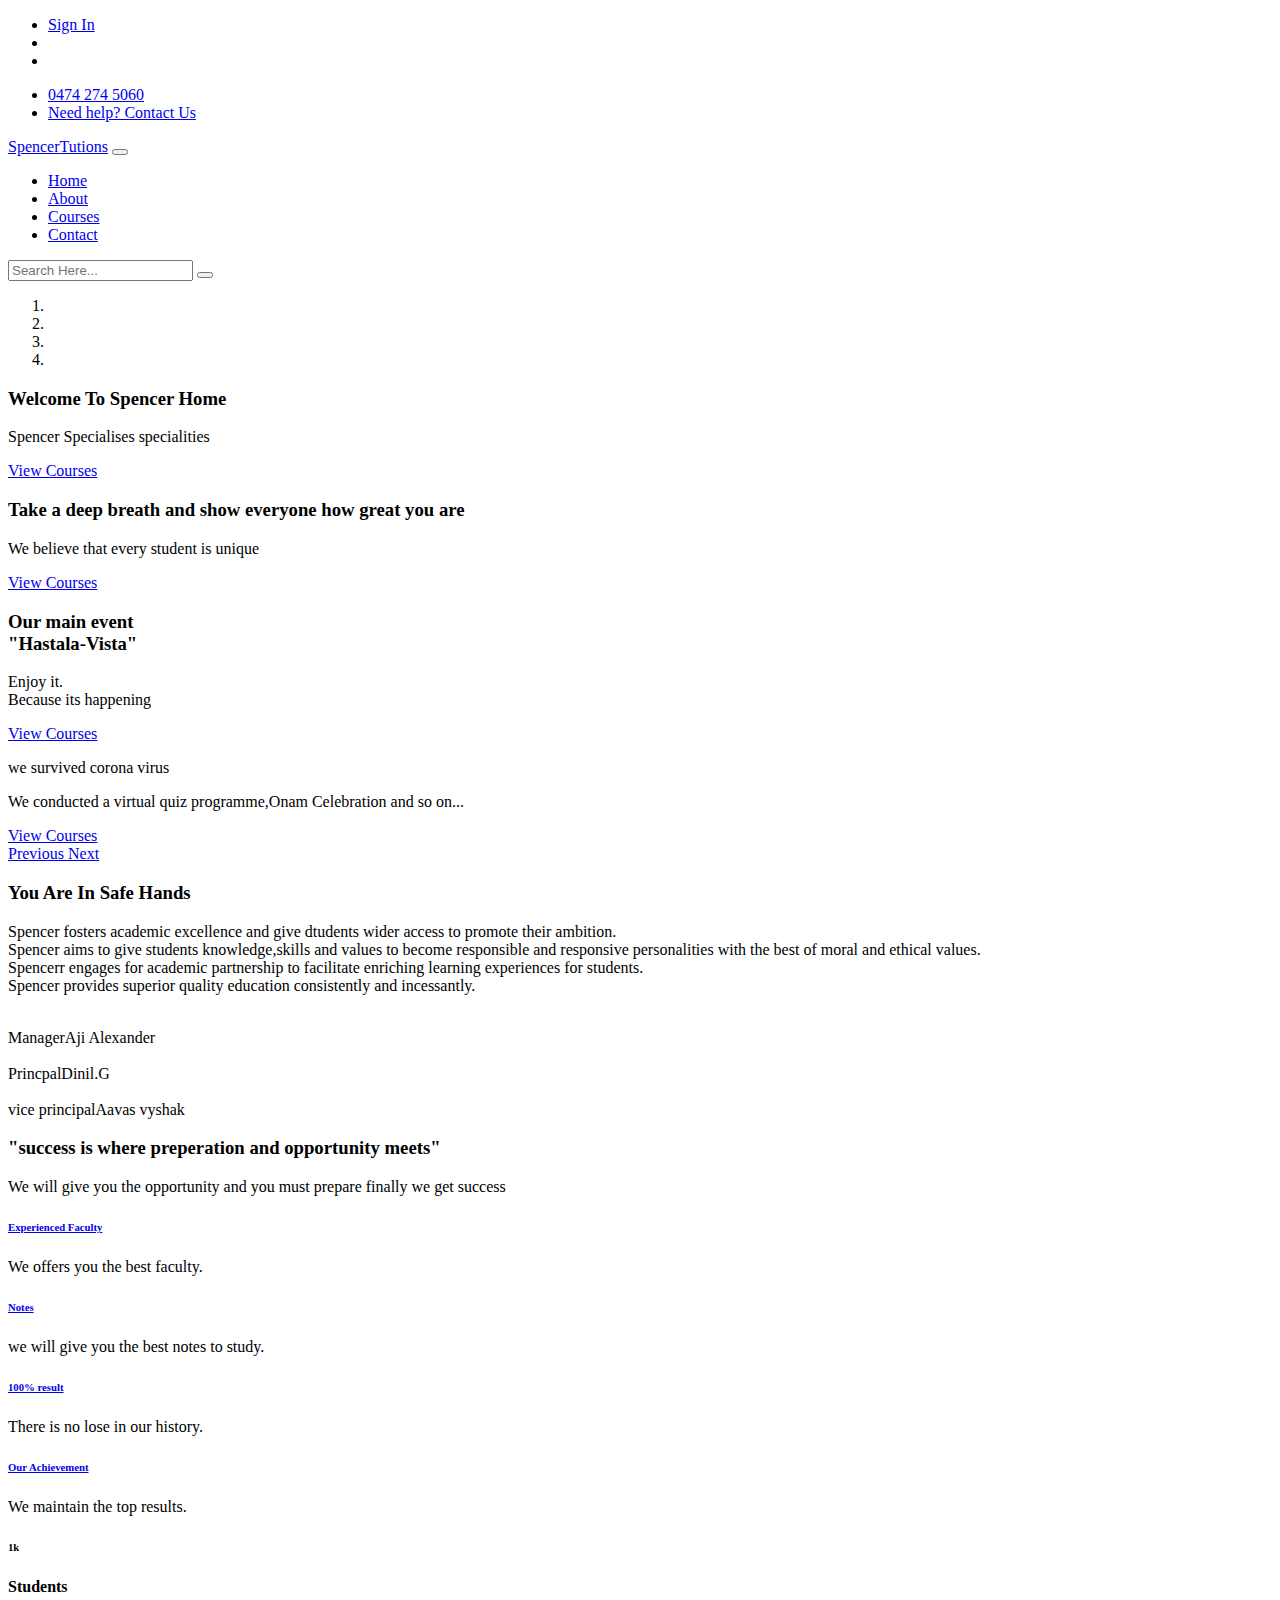
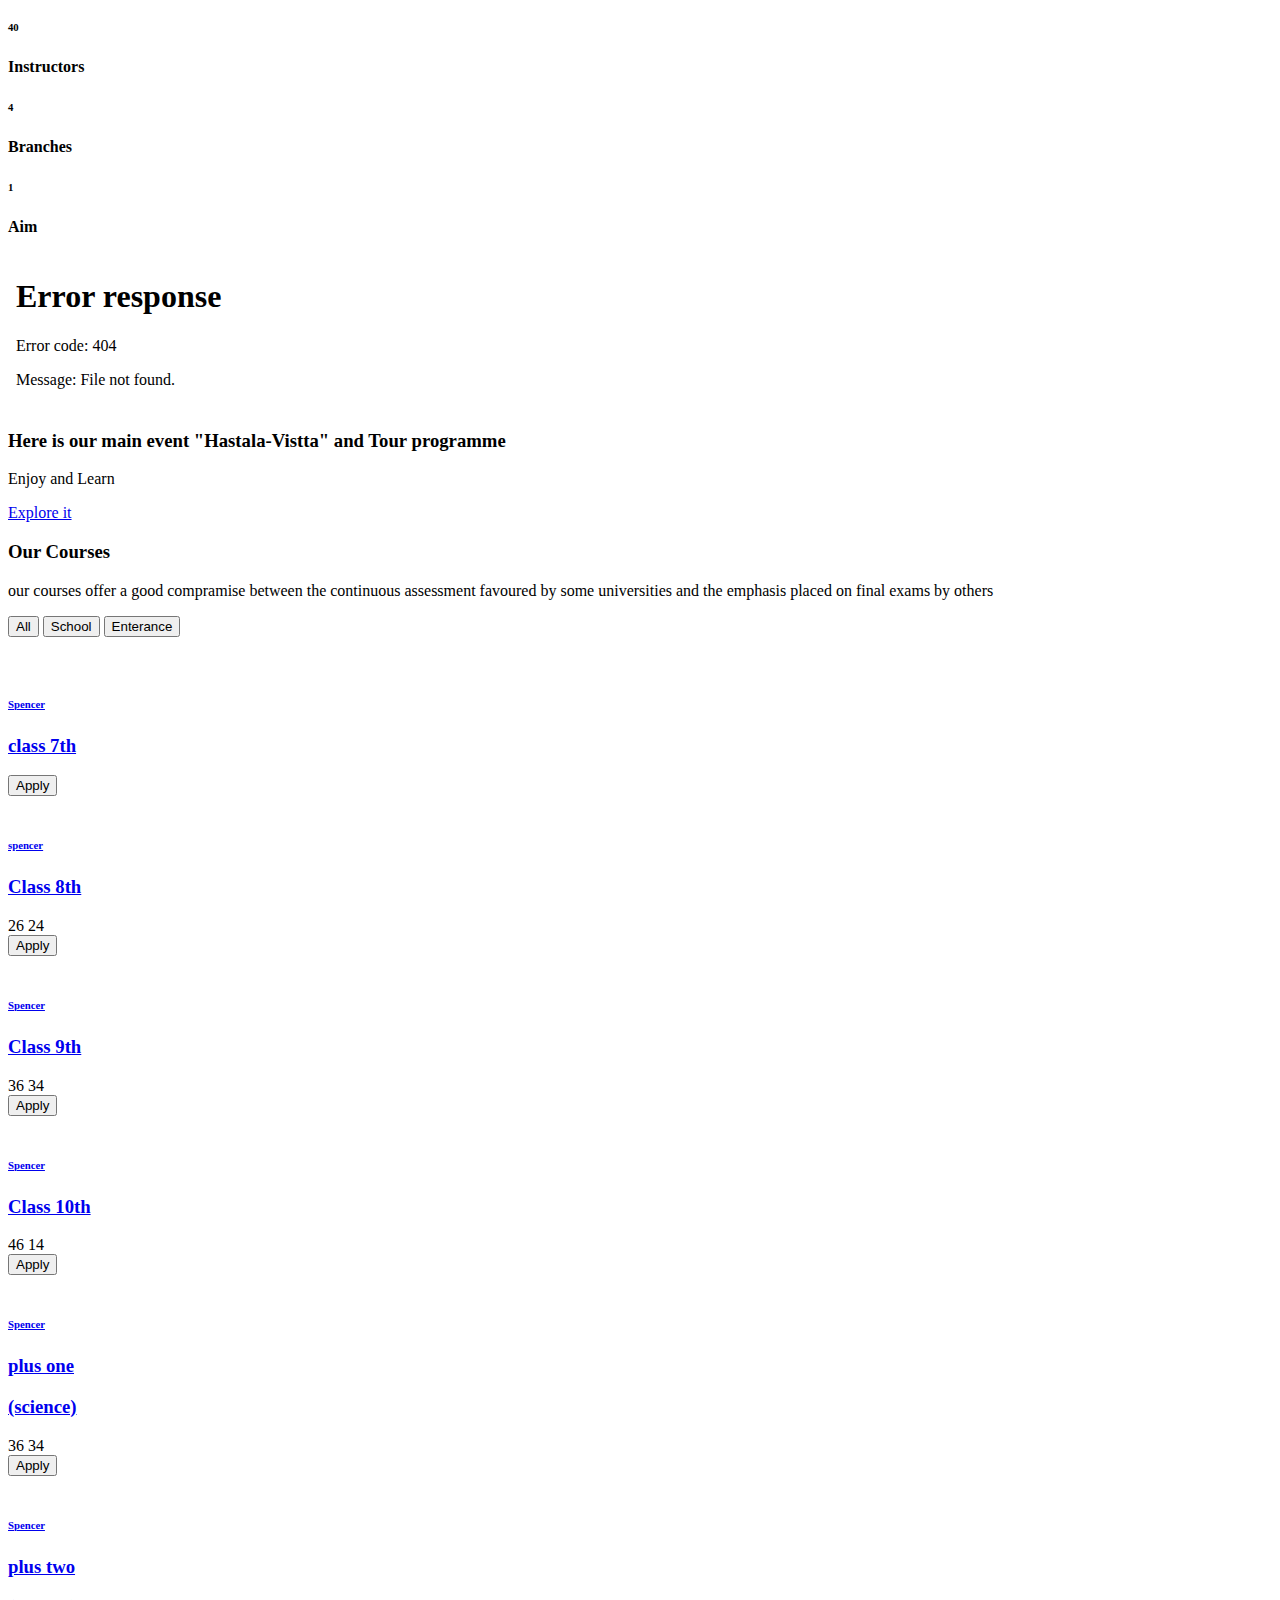
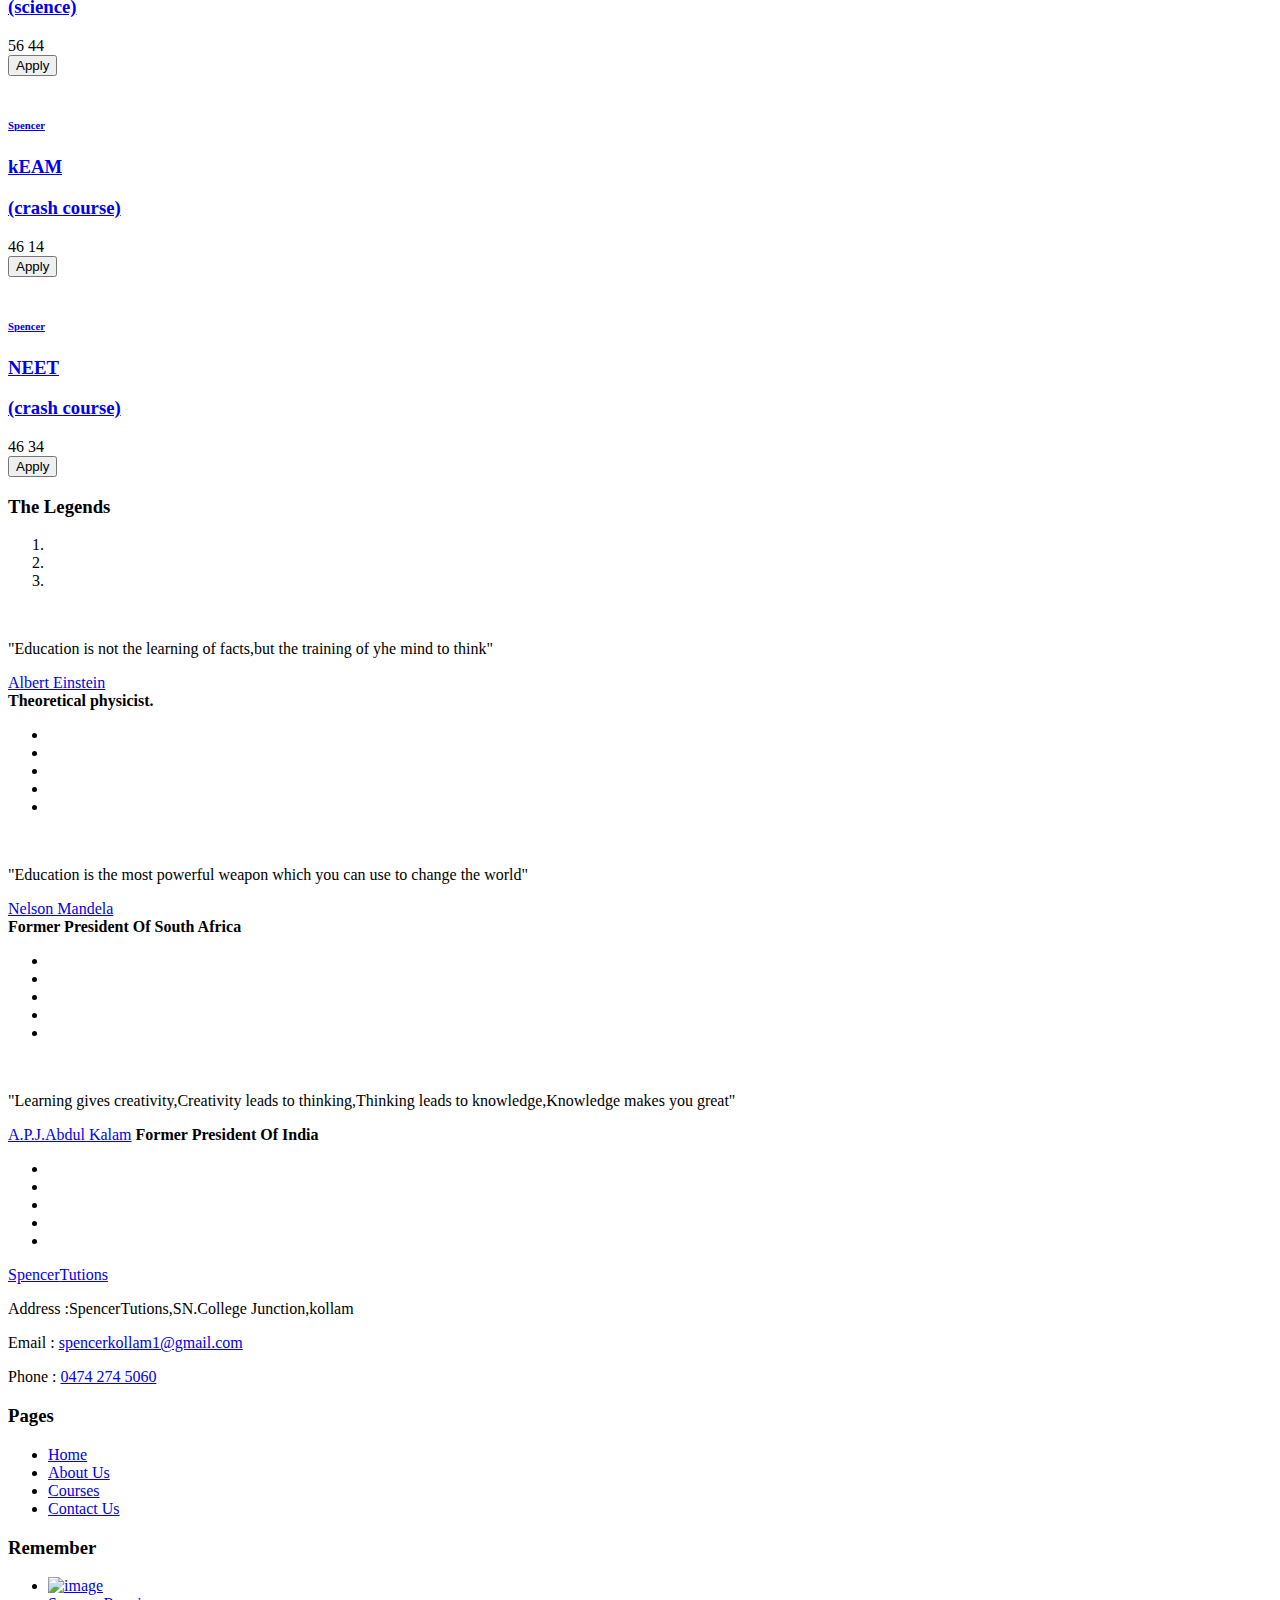
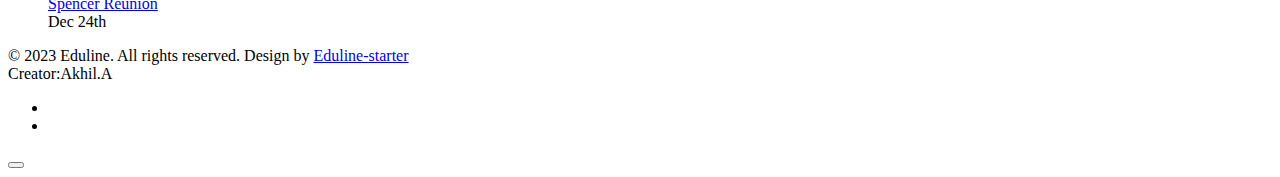
==== index.html @ b94cbf6e "Update index.html" ====
<!--
Author: W3layouts
Author URL: http://w3layouts.com
-->
<!doctype html>
<html lang="zxx">

<head>
  <!-- Required meta tags -->
  <meta charset="utf-8">
  <meta name="viewport" content="width=device-width, initial-scale=1, shrink-to-fit=no">
  <title>spencer.com</title>
  <link rel="icon" href="[data-uri]"
  type="image/gif" sizes="16x16">
  <!-- Template CSS -->
  <link rel="stylesheet" href="assets/css/style-starter.css">
  <!-- Template CSS -->
  <link href="//fonts.googleapis.com/css?family=Muli:300,300i,400,500,600,700,800,900&display=swap" rel="stylesheet">
  <link href="//fonts.googleapis.com/css?family=Roboto:300,300i,400,500,700,900&display=swap" rel="stylesheet">
  <link href="[data-uri]" rel="icon" type="image-path">
  <!-- Template CSS -->

</head>
<body>


<!--/top-header-content-->
<section class="w3l-top-header-content">
	<div class="hny-top-menu">
		<div class="top-hd">
			<div class="container-fluid">
				<div class="row">
					<ul class="social-top col-md-7">
						<li class="log-link mr-3"><a class="sign-in"  href="#"><span class="fa fa-user"></span> Sign In</a></li>
						<li><a href="https://www.facebook.com/spencerkollam"><span class="fa fa-facebook"></span></a></li>
						<li><a href="https://instagram.com/spencer_tuitions?igshid=YmMyMTA2M2Y="><span class="fa fa-instagram"></span></a> </li>
						
						
					</ul>
					<ul class="accounts col-md-5">
						<li class="top_li"><span class="fa fa-mobile"></span><a href="tel:0474 274 5060">0474 274 5060
								</a>
						</li>

						<li class="top_li mr-lg-0"><span class="fa fa-envelope-o"></span><a href="spencerkollam1@gmail.com">Need help? Contact Us </a>

						</li>
						
					</ul>
				</div>
			</div>
		</div>

	</div>

</section>
<!--//top-header-content-->

<!--w3l-banner-slider-main-->
<section class="w3l-banner-slider-main">

	<div class="bannerhny-content">
		<header class="top-headerhny">
			<!--/nav-->
			<nav class="navbar navbar-expand-lg navbar-light fill">
				<div class="container-fluid">
					<a class="navbar-brand" href="index.html">
						<label class="lohny"><span class="fa fa-graduation-cap" aria-hidden="true"></span>Spencer</label>Tutions</a>
					<!-- if logo is image enable this   
						<a class="navbar-brand" href="#index.html">
							<img src="image-path" alt="Your logo" title="Your logo" style="height:35px;" />
						</a> -->
					<button class="navbar-toggler" type="button" data-toggle="collapse"
						data-target="#navbarSupportedContent" aria-controls="navbarSupportedContent"
						aria-expanded="false" aria-label="Toggle navigation">
						<span class="navbar-toggler-icon"></span>
					</button>

					<div class="collapse navbar-collapse" id="navbarSupportedContent">
						<ul class="navbar-nav mx-lg-auto ml-auto">
							<li class="nav-item active">
								<a class="nav-link" href="index.html">Home</a>
							</li>
							<li class="nav-item">
								<a class="nav-link" href="about.html">About</a>
							</li>
							<li class="nav-item">
								<a class="nav-link" href="services.html">Courses</a>
							</li>

						
							<li class="nav-item">
								<a class="nav-link" href="contact.html">Contact</a>
							</li>
						</ul>

					</div>
					<form action="#" method="post" class="d-flex searchhny-form">
						<input type="search" placeholder="Search Here..." required="required">
						<button type="submit"><span class="fa fa-search" aria-hidden="true"></span></button>
					</form>
				</div>
			</nav>
			<!--//nav-->
		</header>

		<!--/banner-slider-->
		<div id="carouselExampleIndicators" class="carousel slide" data-ride="carousel">
			<ol class="carousel-indicators">
				<li data-target="#carouselExampleIndicators" data-slide-to="0" class="active"></li>
				<li data-target="#carouselExampleIndicators" data-slide-to="1"></li>
				<li data-target="#carouselExampleIndicators" data-slide-to="2"></li>
				<li data-target="#carouselExampleIndicators" data-slide-to="3"></li>
			</ol>
			<div class="carousel-inner">
				<div class="carousel-item active">
					<div class="container">
						<div class="carousel-caption">

							<h3>Welcome To Spencer Home</h3>
							<p>Spencer Specialises specialities</p>
							<div class="button-4 mx-auto">
								<div class="eff-4"></div>
								<a href="services.html"> View Courses</a>
							  </div>
							
						</div>
					</div>
				</div>
				<div class="carousel-item item2">
					<div class="container">
						<div class="carousel-caption">
							<h3>Take a deep breath and show everyone how great you are</h3>
							<p>We believe that every student is unique</p>
							<div class="button-4 mx-auto">
								<div class="eff-4"></div>
								<a href="services.html"> View Courses</a>
							  </div>
						</div>
					</div>
				</div>
				<div class="carousel-item item3">
					<div class="container">
						<div class="carousel-caption">
							<h3>Our main event<br>"Hastala-Vista"</h3>
							<p>Enjoy it.<br>Because its happening</p>
							<div class="button-4 mx-auto">
								<div class="eff-4"></div>
								<a href="services.html"> View Courses</a>
							  </div>
						</div>
					</div>
				</div>
				<div class="carousel-item item4">
					<div class="container">
						<div class="carousel-caption">
							<p>we survived corona virus</p>
							<p>We conducted a virtual quiz programme,Onam Celebration and so on...</p>
							<div class="button-4 mx-auto">
								<div class="eff-4"></div>
								<a href="services.html"> View Courses</a>
							  </div>
						</div>
					</div>
				</div>
			</div>
			<a class="carousel-control-prev" href="#carouselExampleIndicators" role="button" data-slide="prev">
				<span class="carousel-control-prev-icon" aria-hidden="true"></span>
				<span class="sr-only">Previous</span>
			</a>
			<a class="carousel-control-next" href="#carouselExampleIndicators" role="button" data-slide="next">
				<span class="carousel-control-next-icon" aria-hidden="true"></span>
				<span class="sr-only">Next</span>
			</a>
		</div>

	</div>
	<!--//banner-slider-->

</section>
<!-- //w3l-banner-slider-main -->
<section class="w3l-content-6">
	<!-- /content-6-section -->
	<div class="content-6-mian py-5">
		<div class="container py-lg-5">

			<div class="row title-content">
				<div class="col-lg-4 title-left">
					<h3 class="hny-title">You Are In Safe Hands</h3>
				</div>
				<div class="col-lg-8 title-info">
					<p>Spencer fosters academic excellence and give dtudents wider access to promote their ambition.<br>Spencer aims to give students knowledge,skills and values to become responsible and responsive personalities with the best of moral and ethical values.<br>Spencerr engages for academic partnership to facilitate enriching learning experiences for students.<br>Spencer provides superior quality education consistently and incessantly.</p>
				</div>
			</div>

			<div class="content-info-in row mt-md-5 mt-4">
				<div class="col-lg-3 col-md-6 imghrs">
					<a class="imghr"><img src="assets/images/a.jpg" class="img-fluid" alt="">
						<div class="details"><span class="title">Manager</span><span class="info">Aji Alexander</span></div>
					</a>
				</div>
				<div class="col-lg-3 col-md-6 imghrs">
					<a class="imghr"><img src="assets/images/b.jpg" class="img-fluid" alt="">
						<div class="details"><span class="title">Princpal</span><span class="info">Dinil.G</span></div>
					</a>
				</div>
				<div class="col-lg-3 col-md-6 imghrs">
					<a class="imghr"><img src="assets/images/c.jpg" class="img-fluid" alt="">
						<div class="details"><span class="title">vice principal</span><span class="info">Aavas vyshak</span></div>
					</a>
				</div>
				<div class="col-lg-3 col-md-6 imghrs">
					<!--<a class="imghr" href="#"><img src="assets/images/4.jpg" class="img-fluid" alt="">
						<div class="details"><span class="title">Photography</span><span class="info">Add Description</span></div>
					</a>-->
				</div>
			</div>



		</div>

	</div>
	</div>
</section>
<!-- //content-6-section -->
<section class="w3l-features-1">
	<!-- /features-1-->
	<div class="features-1-mian py-5">
		<div class="container py-lg-5">
			<!-- /title-->
			<div class="row title-content">
				<div class="col-lg-4 title-left">
					<h3 class="hny-title">"success is where preperation and opportunity meets"</h3>
				</div>
				<div class="col-lg-8 title-info">
					<p>We will give you the opportunity and you must prepare finally we get success</p>
				</div>
			</div>
			<!-- //title-->
			<!-- /grids-->
			<div class="row grids-innf my-lg-5">
				<div class="features-1-info col-lg-3 col-md-6">
					<div class="features-1-info-icon">
						<span class="fa fa-user"></span>
					</div>
					<div class="features-1-info-info">
						<h6><a href="#">Experienced Faculty</a></h6>
						<p>We offers you the best faculty.</p>
					</div>

				</div>
				<div class="features-1-info col-lg-3 col-md-6">
					<div class="features-1-info-icon">
						<span class="fa fa-book"></span>
					</div>
					<div class="features-1-info-info">
						<h6><a href="#">Notes</a></h6>
						<p>we will give you the best notes to study.</p>
					</div>

				</div>
				<div class="features-1-info col-lg-3 col-md-6">
					<div class="features-1-info-icon">
						<span class="fa fa-thumbs-o-up"></span>
					</div>
					<div class="features-1-info-info">
						<h6><a href="#">100% result</a></h6>
						<p>There is no lose in our history.</p>
					</div>

				</div>
				<div class="features-1-info col-lg-3 col-md-6">
					<div class="features-1-info-icon">
						<span class="fa fa-trophy"></span>
					</div>
					<div class="features-1-info-info">
						<h6><a href="#">Our Achievement</a></h6>
						<p>We maintain the top results.</p>
					</div>
				</div>
			</div>
			<!-- //grids-->
			<!-- /counter-->
			<div class="counter-main-sec">
				<div class="counter-grids-info">
					<div class="counter-gd">
						<h6>1k</h6>
						<h4>Students</h4>
					</div>
					<div class="counter-gd">
						<h6>40</h6>
						<h4>Instructors</h4>
					</div>
					<div class="counter-gd">
						<h6>4</h6>
						<h4>Branches</h4>
					</div>
					<div class="counter-gd">
						<h6>1</h6>
						<h4>Aim</h4>
					</div>
				</div>
			</div>
			<!-- //counter-->
		</div>
	</div>
	</div>
</section>
<!-- //features-1-->
<section class="w3l-video-main">
	<!-- /video-6-->
	<div class="video-66-info">
		<div class="container-fluid">
			<div class="video-grids-info row">
				<div class="video-gd-right col-lg-8">
					<div class="video-inner history-info text-center">
								<!--popup-->
								<a href="#small-dialog" class="popup-with-zoom-anim play-view text-center position-absolute">
									<span class="video-play-icon">
									  <span class="fa fa-play"></span>
									</span>
								  </a>
					  
								  <!-- dialog itself, mfp-hide class is required to make dialog hidden -->
								  <div id="small-dialog" class="zoom-anim-dialog mfp-hide ">
									<iframe src="assets\images\vid2.mp4"  frameborder="0" allow=" autoplay;fullscreen" allowfullscreen ></iframe>
								  </div>
									<!--//popup-->
					      </div>
				  </div>
				<div class="video-gd-left col-lg-4 p-lg-5 p-4">
					<div class="p-xl-4 p-0 video-wrap">
						<h3 class="hny-title text-left">
							Here is our main event "Hastala-Vistta" and Tour programme </h3>
						<p>Enjoy and Learn</p>
						<div class="button-4-pink">
							<div class="eff-4-pink"></div>
							<a href="assets\images\vid2.mp4">Explore it</a>
						  </div>
					</div>
				</div>

			</div>
		</div>
	</div>
</section>
<!-- //video-6-->
<!-- portfolio -->

<section class="w3-gallery">
	<div class="porfolio-inf py-5">
		<div class="container pt-lg-5 pb-lg-4">
			<div class="row title-content">
				<div class="col-lg-4 title-left">
					<h3 class="hny-title">Our Courses</h3>
				</div>
				<div class="col-lg-8 title-info">
					<p>our courses offer a good compramise between the continuous assessment favoured by some universities and the emphasis placed on final exams by others</p>
				</div>
			</div>
			<div class="port-text-cards text-left mt-5 mb-3">
				<button class="btn active filter-button" data-filter="all">All</button>
				<button class="btn filter-button" data-filter="photo">School</button>
				<button class="btn filter-button" data-filter="graphic">Enterance</button>
				
			</div>
			<br />

			<div class="row">
				<div class="col-md-3 filter photo">
					<div class="each-item">
						<a href="#"><img class="port-image img-fuild" src="assets/images/c7.jpg" alt=""/></a>

					</div>
					<div class="course-content">
						<div class="course-info">
							<h6><a class="course-instructor" href="#">Spencer</a></h6>
							<a href="#" class="course-titlegulp-wrapper">
								<h3 class="course-title" data-gal="prettyPhoto[gallery]">class 7th</h3>
							</a>
						</div>
						<div class="course-divider">
							<div class="course-meta grid"><span class="course-students" title="">
										

							</div>
							<a href="tel:0474 274 5060"><button class="price-course btn"> Apply </button></a>


						</div>
					</div>
				</div>

				<div class="col-md-3 filter photo">
					<div class="each-item">
						<a href="#"><img class="port-image img-fuild" src="assets/images/c8.jpg" alt=""/></a>

					</div>
					<div class="course-content">
						<div class="course-info">
							<h6><a class="course-instructor" href="#">spencer</a></h6>
							<a href="#" class="course-title-wrapper">
								<h3 class="course-title" data-gal="prettyPhoto[gallery]">Class 8th</h3>
							</a>
						</div>
						<div class="course-divider">
							<div class="course-meta grid"><span class="course-students" title=""><span
										class="fa fa-user" aria-hidden="true"></span> 26</span>
								<span class="course-reviews" title=""><span class="fa fa-thumbs-o-up"
										aria-hidden="true"></span> 24</span>

							</div>
							<a href="tel:0474 274 5060"><button class="price-course btn"> Apply </button></a>


						</div>
					</div>
				</div>

				<div class="col-md-3 filter photo">
					<div class="each-item">
						<a href="#"><img class="port-image img-fuild" src="assets/images/c9.jpg" alt="" /></a>
					</div>
					<div class="course-content">
						<div class="course-info">
							<h6><a class="course-instructor" href="#">Spencer</a></h6>
							<a href="#" class="course-title-wrapper">
								<h3 class="course-title" data-gal="prettyPhoto[gallery]">Class 9th</h3>
							</a>
						</div>
						<div class="course-divider">
							<div class="course-meta grid"><span class="course-students" title=""><span
										class="fa fa-user" aria-hidden="true"></span> 36</span>
								<span class="course-reviews" title=""><span class="fa fa-thumbs-o-up"
										aria-hidden="true"></span> 34</span>

							</div>
							<a href="tel:0474 274 5060"><button class="price-course btn"> Apply </button></a>


						</div>
					</div>
				</div>

				<div class="col-md-3 filter photo">
					<div class="each-item">
						<a href="#"><img class="port-image img-fuild" src="assets/images/c10.jpg" alt="" /></a>
					</div>
					<div class="course-content">
						<div class="course-info">
							<h6><a class="course-instructor" href="#">Spencer</a></h6>
							<a href="#" class="course-title-wrapper">
								<h3 class="course-title" data-gal="prettyPhoto[gallery]">Class 10th</h3>
							</a>
						</div>
						<div class="course-divider">
							<div class="course-meta grid"><span class="course-students" title=""><span
										class="fa fa-user" aria-hidden="true"></span> 46</span>
								<span class="course-reviews" title=""><span class="fa fa-thumbs-o-up"
										aria-hidden="true"></span> 14</span>

							</div>
							<a href="tel:0474 274 5060"><button class="price-course btn"> Apply </button></a>


						</div>
					</div>
				</div>

				<div class="col-md-3 filter photo">
					<div class="each-item">
						<a href="#"><img class="port-image img-fuild" src="assets/images/c11.jpg" alt="" /></a>

					</div>
					<div class="course-content">
						<div class="course-info">
							<h6><a class="course-instructor" href="#">Spencer</a></h6>
							<a href="#" class="course-title-wrapper">
								<h3 class="course-title" data-gal="prettyPhoto[gallery]">plus one<p>(science)</p></h3>
							</a>
						</div>
						<div class="course-divider">
							<div class="course-meta grid"><span class="course-students" title=""><span
										class="fa fa-user" aria-hidden="true"></span> 36</span>
								<span class="course-reviews" title=""><span class="fa fa-thumbs-o-up"
										aria-hidden="true"></span> 34</span>

							</div>
							<a href="tel:0474 274 5060"><button class="price-course btn"> Apply </button></a>


						</div>
					</div>
				</div>

				<div class="col-md-3 filter photo">
					<div class="each-item">
						<a href="#"><img class="port-image img-fuild" src="assets/images/c12.jpg" alt="" /></a>

					</div>
					<div class="course-content">
						<div class="course-info">
							<h6><a class="course-instructor" href="#">Spencer</a></h6>
							<a href="#" class="course-title-wrapper">
								<h3 class="course-title" data-gal="prettyPhoto[gallery]">plus two<p>(science)</p></h3>
							</a>
						</div>
						<div class="course-divider">
							<div class="course-meta grid"><span class="course-students" title=""><span
										class="fa fa-user" aria-hidden="true"></span> 56</span>
								<span class="course-reviews" title=""><span class="fa fa-thumbs-o-up"
										aria-hidden="true"></span> 44</span>

							</div>
							<a href="tel:0474 274 5060"><button class="price-course btn"> Apply </button></a>


						</div>
					</div>
				</div>
				<div class="col-md-3 filter webdesign graphic">
					<div class="each-item">
						<a href="#"><img class="port-image img-fuild" src="assets/images/ckeam.jpg" alt="" /></a>

					</div>
					<div class="course-content">
						<div class="course-info">
							<h6><a class="course-instructor" href="#">Spencer</a></h6>
							<a href="#" class="course-title-wrapper">
								<h3 class="course-title" data-gal="prettyPhoto[gallery]">kEAM<p>(crash course)</p></h3>
							</a>
						</div>
						<div class="course-divider">
							<div class="course-meta grid"><span class="course-students" title=""><span
										class="fa fa-user" aria-hidden="true"></span> 46</span>
								<span class="course-reviews" title=""><span class="fa fa-thumbs-o-up"
										aria-hidden="true"></span> 14</span>

							</div>
							<a href="tel:0474 274 5060"><button class="price-course btn"> Apply </button></a>


						</div>
					</div>
				</div>
				<div class="col-md-3 filter webdesign graphic">
					<div class="each-item">
						<a href="#"><img class="port-image img-fuild" src="assets/images/cneet.jpg" alt="" /></a>
					</div>
					<div class="course-content">
						<div class="course-info">
							<h6><a class="course-instructor" href="#">Spencer</a></h6>
							<a href="#" class="course-title-wrapper">
								<h3 class="course-title" data-gal="prettyPhoto[gallery]">NEET<p>(crash course)</p></h3>
							</a>
						</div>
						<div class="course-divider">
							<div class="course-meta grid"><span class="course-students" title=""><span
										class="fa fa-user" aria-hidden="true"></span> 46</span>
								<span class="course-reviews" title=""><span class="fa fa-thumbs-o-up"
										aria-hidden="true"></span> 34</span>

							</div>
						<a href="tel:0474 274 5060"><button class="price-course btn"> Apply </button></a>


						</div>
					</div>
				</div>
			</div>
		</div>
		<!-- //gallery container -->
	</div>
</section>


<!-- //portfolio -->

<!-- //apply-6-->

<section class="w3l-customers-6">
	<!--/customers -->
	<div class="customers-6-infhny py-5">
		<div class="container py-lg-5">

				<div class="row title-content mb-5 pl-50%">
						<div class="col-lg-4">
							<h3 class="hny-title">The Legends</h3>
						</div>
						<div class="col-lg-8 title-info">
							
						</div>
					</div>
				<div id="myCarousel" class="carousel slide" data-ride="carousel">
						<!-- Carousel indicators -->
						<ol class="carousel-indicators">
							<li data-target="#myCarousel" data-slide-to="0" class="active"></li>
							<li data-target="#myCarousel" data-slide-to="1"></li>
							<li data-target="#myCarousel" data-slide-to="2"></li>
						</ol>   
						<!-- Wrapper for carousel items -->
						<div class="carousel-inner">		
							<div class="item carousel-item active">
								<div class="img-box"><img src="assets/images/qu1.jpg" alt=""></div>
								<p class="testimonial">"Education is not the learning of facts,but the training of yhe mind to think"</p>
								<p class="overview"><a href="https://en.wikipedia.org/wiki/Albert_Einstein">Albert Einstein</a><br><b>Theoretical physicist.</b></p>
								<div class="star-rating">
									<ul class="list-inline">
										<li class="list-inline-item"><span class="fa fa-star"></span></li>
										<li class="list-inline-item"><span class="fa fa-star"></span></li>
										<li class="list-inline-item"><span class="fa fa-star"></span></li>
										<li class="list-inline-item"><span class="fa fa-star"></span></li>
										<li class="list-inline-item"><span class="fa fa-star"></span></li>
									</ul>
								</div>
							</div>
							<div class="item carousel-item">
								<div class="img-box"><img src="assets/images/qu2.jpg" alt=""></div>
								<p class="testimonial">"Education is the most powerful weapon which you can use to change the world"</p>
								<p class="overview"><a href="https://en.wikipedia.org/wiki/Nelson_Mandela">Nelson Mandela</a><br><b>Former President Of South Africa</b></p>
								<div class="star-rating">
									<ul class="list-inline">
										<li class="list-inline-item"><span class="fa fa-star"></span></li>
										<li class="list-inline-item"><span class="fa fa-star"></span></li>
										<li class="list-inline-item"><span class="fa fa-star"></span></li>
										<li class="list-inline-item"><span class="fa fa-star"></span></li>
										<li class="list-inline-item"><span class="fa fa-star"></span></li>
									</ul>
								</div>
							</div>
							<div class="item carousel-item">
								<div class="img-box"><img src="assets/images/qu3.jpg" alt=""></div>
								<p class="testimonial">"Learning gives creativity,Creativity leads to thinking,Thinking leads to knowledge,Knowledge makes you great"</p>
								<p class="overview"><a href="https://en.wikipedia.org/wiki/A._P._J._Abdul_Kalam">A.P.J.Abdul Kalam</a> <b>Former President Of India</b></p>
								<div class="star-rating">
									<ul class="list-inline">
										<li class="list-inline-item"><span class="fa fa-star"></span></li>
										<li class="list-inline-item"><span class="fa fa-star"></span></li>
										<li class="list-inline-item"><span class="fa fa-star"></span></li>
										<li class="list-inline-item"><span class="fa fa-star"></span></li>
										<li class="list-inline-item"><span class="fa fa-star"></span></li>
									</ul>
								</div>
							</div>		
						</div>
						<!-- Carousel controls -->
						<a class="carousel-control left carousel-control-prev" href="#myCarousel" data-slide="prev">
							<span class="fa fa-angle-left"></span>
						</a>
						<a class="carousel-control right carousel-control-next" href="#myCarousel" data-slide="next">
							<span class="fa fa-angle-right"></span>
						</a>
					</div>
		  </div>
		<!--//customers -->
	</div>
</section>
<!-- //customers-6-->

<!-- footer -->
<section class="w3l-footer-16">
    <div class="w3l-footer-16-main py-5">
        <div class="container">
            <div class="row">
                <div class="col-lg-4 column">
                    <div class="row">
                        <div class="col-md-8 column">

                                <a class="logo-2" href="index.html">
                                        <label class="lohny-2"><span class="fa fa-graduation-cap" aria-hidden="true"></span>Spencer</label>Tutions</a>
                           
                            <div class="ad-text-inf">
                                <p><span class="color-hny">Address :</span>SpencerTutions,SN.College Junction,kollam</p>
                             </div>
                             <div class="ad-text-inf">
                                    <p><span class="color-hny">Email :</span> <a href="spencerkollam1@gmail.com">spencerkollam1@gmail.com</a></p>
                                 </div>
                                 <div class="ad-text-inf">
                                        <p><span class="color-hny">Phone :</span> <a href="tel:+142 5897555">0474 274 
								        5060</a></p>
                                     </div>
                        </div>
                        <div class="col-md-4 column">
                            <h3>Pages</h3>
                            <ul class="footer-gd-16">
                                <li><a href="index.html">Home</a></li>
                                <li><a href="about.html">About Us</a></li>
								<li><a href="services.html">Courses</a></li>
								
                                <li><a href="contact.html">Contact Us</a></li>
                            </ul>
                        </div>
                    </div>
                </div>
                <div class="col-lg-4 col-md-6 column column3 mt-lg-0 mt-4">
                    <h3>Remember</h3>
                    <ul class="list-unstyled d-flex flex-wrap">
                        <li class="">
                            <div class="row">
                                <a class="col-md-5 col-4" href="#">
                                    <img class="rounded img-fluid img-responsive" src="assets/images/p1a.jpeg"
                                        alt="image">
                                </a>
                                <div class="col pl-0">
                                    <a class="footer-small-text" href="#">Spencer Reunion</a>
                                    <div class="text-sub-small">Dec 24th</div>
                                </div>
                            </div>
                        </li>
						
                      
                    </ul>
                </div>
                
            </div>
            <div class="d-flex below-section justify-content-between align-items-center pt-4 mt-5">
                <div class="columns text-lg-left text-center">
                    <p>© 2023 Eduline. All rights reserved. Design by <a href="#" target="_blank">
                            Eduline-starter</a><br>Creator:Akhil.A
                    </p>
                </div>
                <div class="columns-2 mt-md-0 mt-3">
                    <ul class="social">
                        <li><a href="https://www.facebook.com/spencerkollam"><span class="fa fa-facebook" aria-hidden="true"></span></a>
                        </li>
						<li><a href="https://instagram.com/spencer_tuitions?igshid=YmMyMTA2M2Y="><span class="fa fa-instagram" aria-hidden="true"></span></a>
                        </li>
                        
                    </ul>
                </div>
            </div>
        </div>
    </div>

    <!-- move top -->
    <button onclick="topFunction()" id="movetop" title="Go to top">
        <span class="fa fa-angle-up"></span>
    </button>
    <script>
        // When the user scrolls down 20px from the top of the document, show the button
        window.onscroll = function () {
            scrollFunction()
        };

        function scrollFunction() {
            if (document.body.scrollTop > 20 || document.documentElement.scrollTop > 20) {
                document.getElementById("movetop").style.display = "block";
            } else {
                document.getElementById("movetop").style.display = "none";
            }
        }

        // When the user clicks on the button, scroll to the top of the document
        function topFunction() {
            document.body.scrollTop = 0;
            document.documentElement.scrollTop = 0;
        }
    </script>
    <!-- //move top -->
    <script>
        $(function () {
            $('.navbar-toggler').click(function () {
                $('body').toggleClass('noscroll');
            })
        });
    </script>
</section>
<!-- //footer -->
</body>

</html>

<script src="assets/js/jquery-3.3.1.min.js"></script>
<!-- disable body scroll which navbar is in active -->
<script>
  $(function () {
    $('.navbar-toggler').click(function () {
      $('body').toggleClass('noscroll');
    })
  });
</script>
<!--/filter-->
<script>
  $(document).ready(function () {

    $(".filter-button").click(function () {
      var value = $(this).attr('data-filter');

      if (value == "all") {
        //$('.filter').removeClass('hidden');
        $('.filter').show('1000');
      } else {
        //            $('.filter[filter-item="'+value+'"]').removeClass('hidden');
        //            $(".filter").not('.filter[filter-item="'+value+'"]').addClass('hidden');
        $(".filter").not('.' + value).hide('3000');
        $('.filter').filter('.' + value).show('3000');

      }
    });

  });
</script>
<!--//filter-->
<!--pop-up-box-->

<script src="assets/js/jquery.magnific-popup.min.js"></script>
<script>
  $(document).ready(function () {
    $('.popup-with-zoom-anim').magnificPopup({
      type: 'inline',

      fixedContentPos: false,
      fixedBgPos: true,

      overflowY: 'auto',

      closeBtnInside: true,
      preloader: false,

      midClick: true,
      removalDelay: 300,
      mainClass: 'my-mfp-zoom-in'
    });

    $('.popup-with-move-anim').magnificPopup({
      type: 'inline',

      fixedContentPos: false,
      fixedBgPos: true,

      overflowY: 'auto',

      closeBtnInside: true,
      preloader: false,

      midClick: true,
      removalDelay: 300,
      mainClass: 'my-mfp-slide-bottom'
    });
  });
</script>

<!--//pop-up-box-->
<script src="assets/js/bootstrap.min.js"></script>
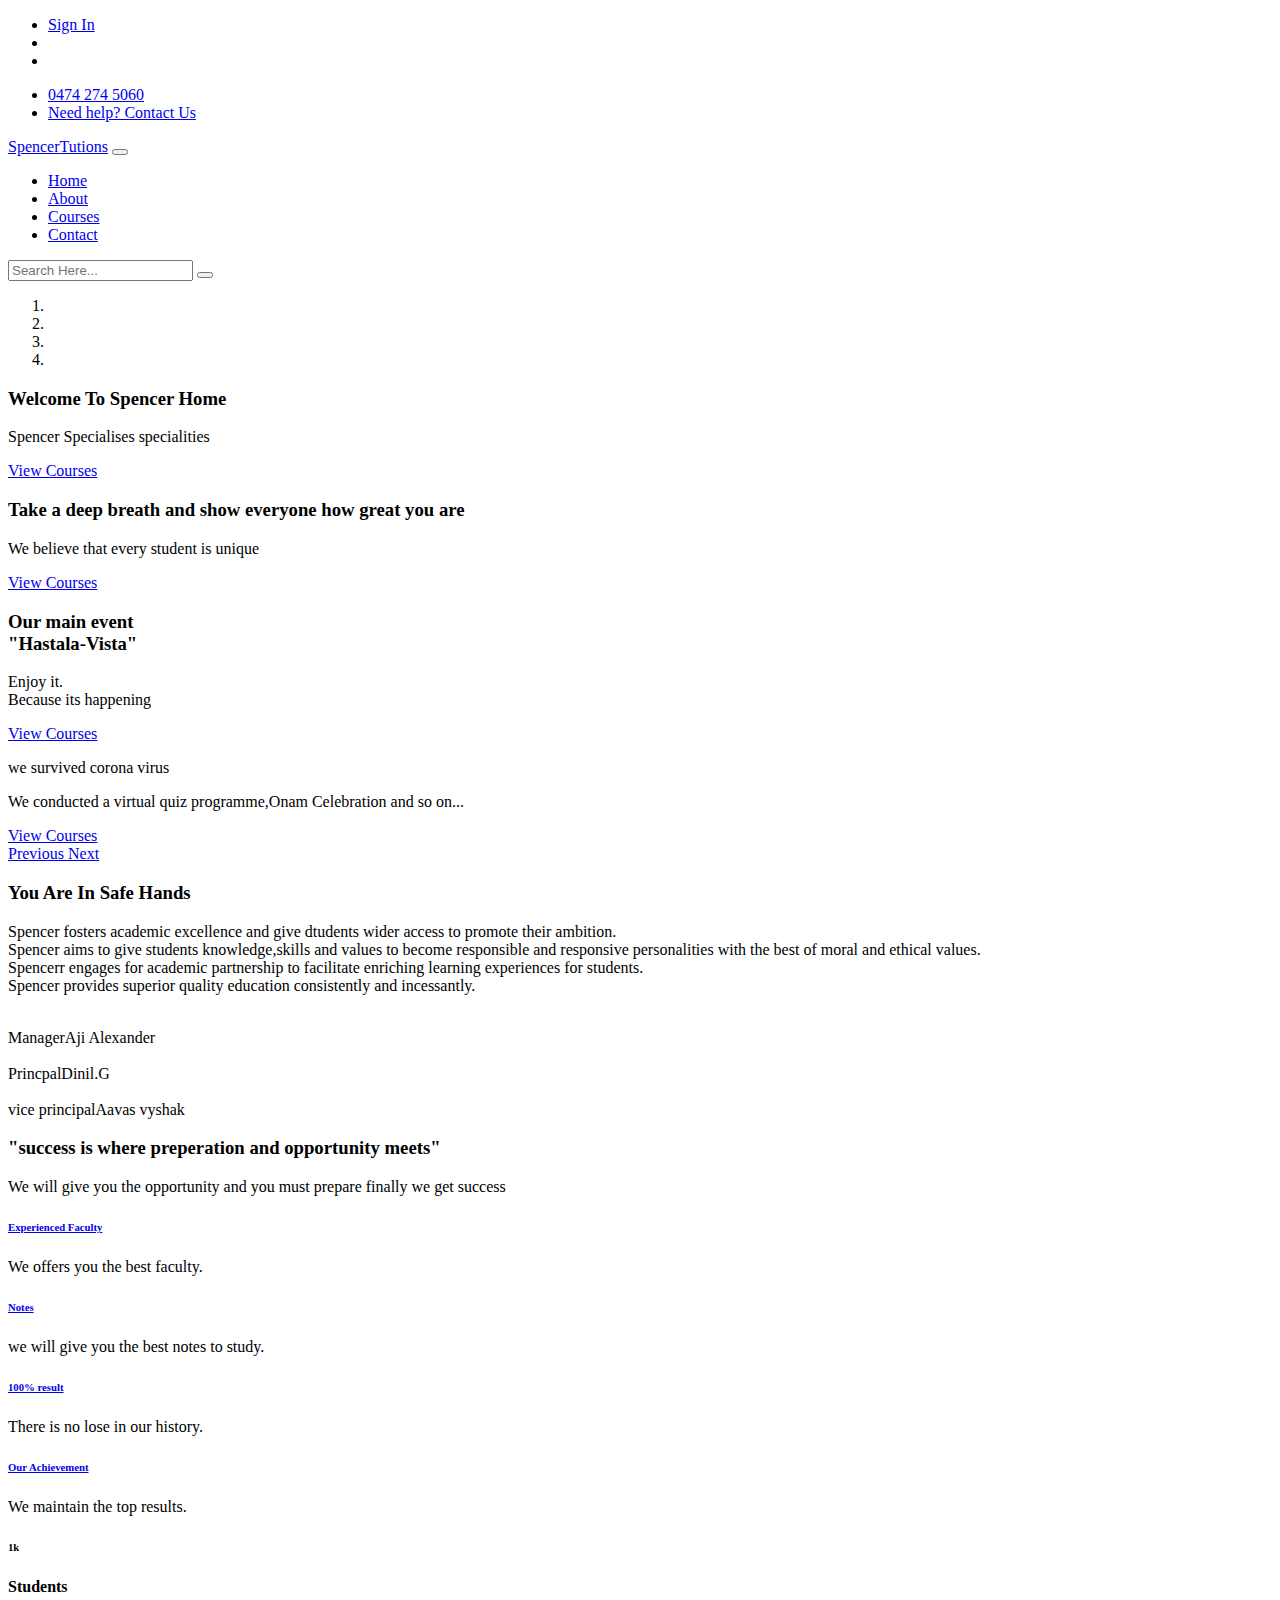
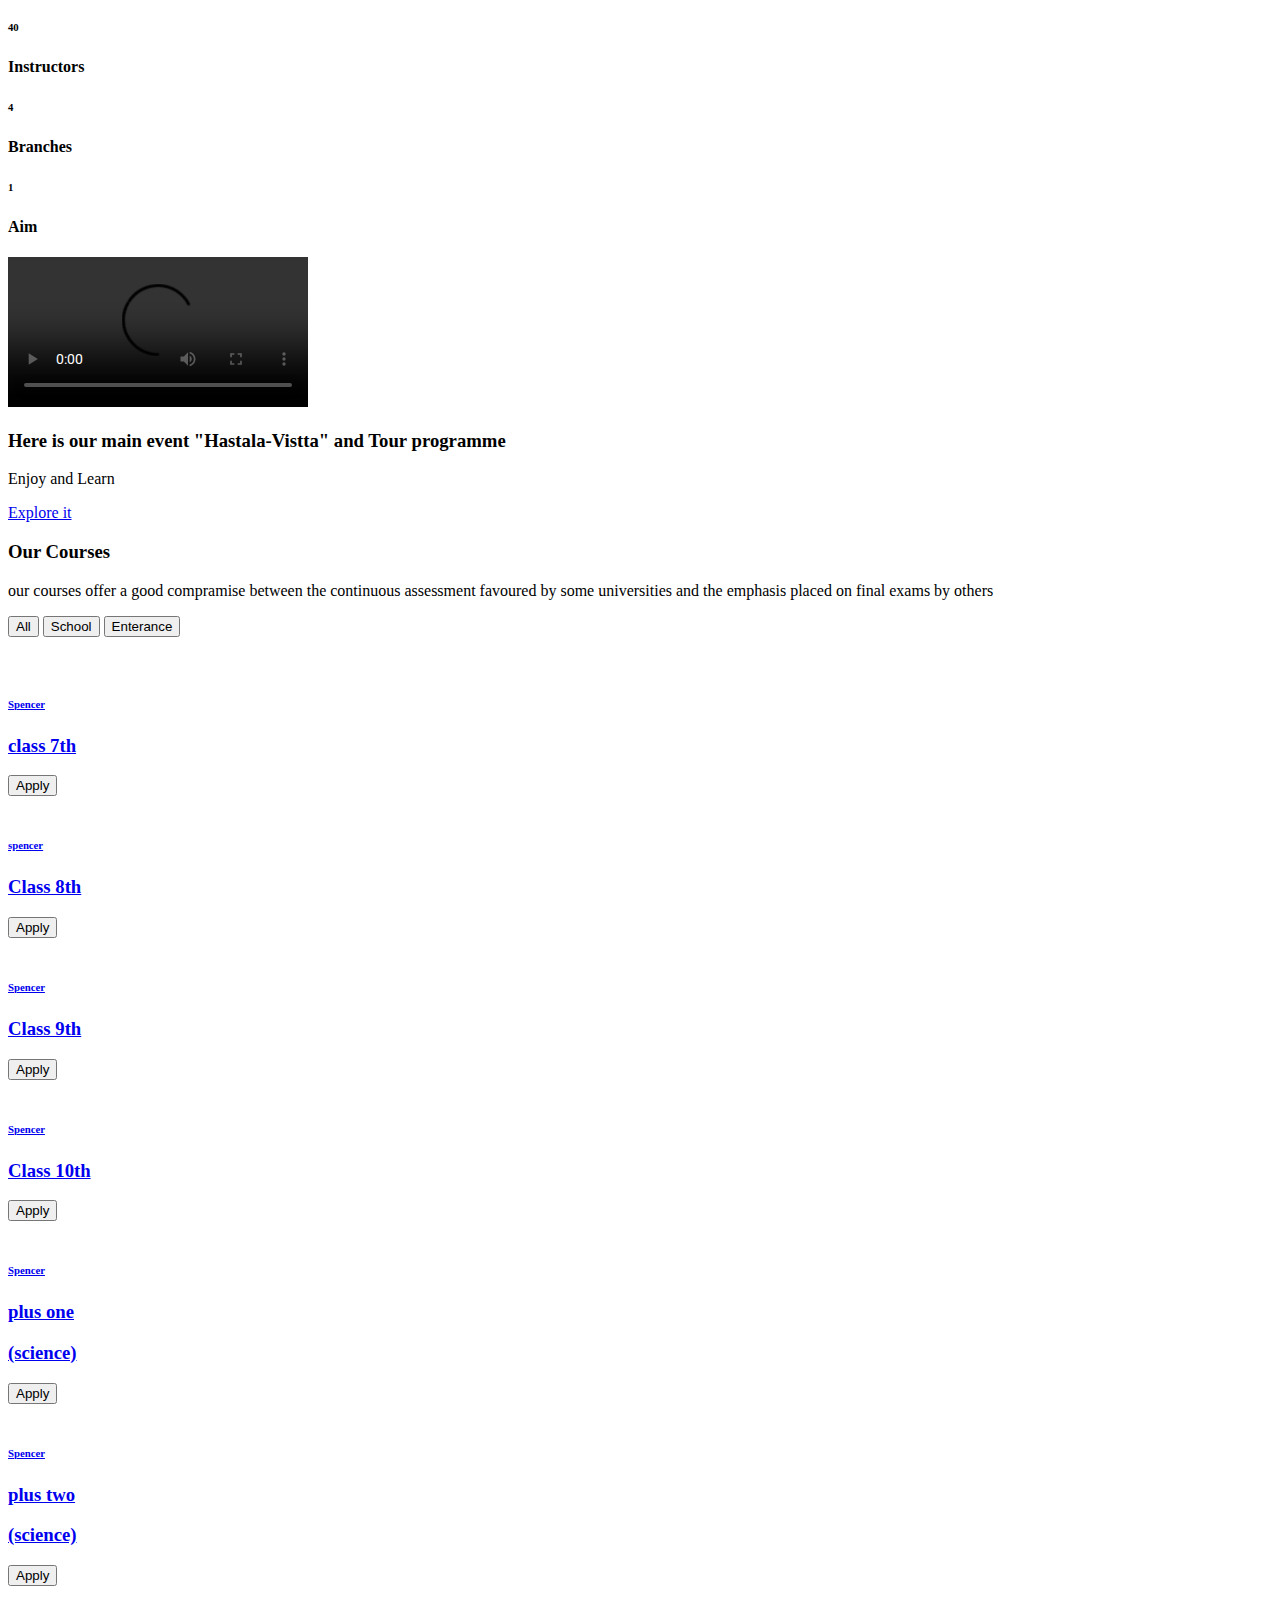
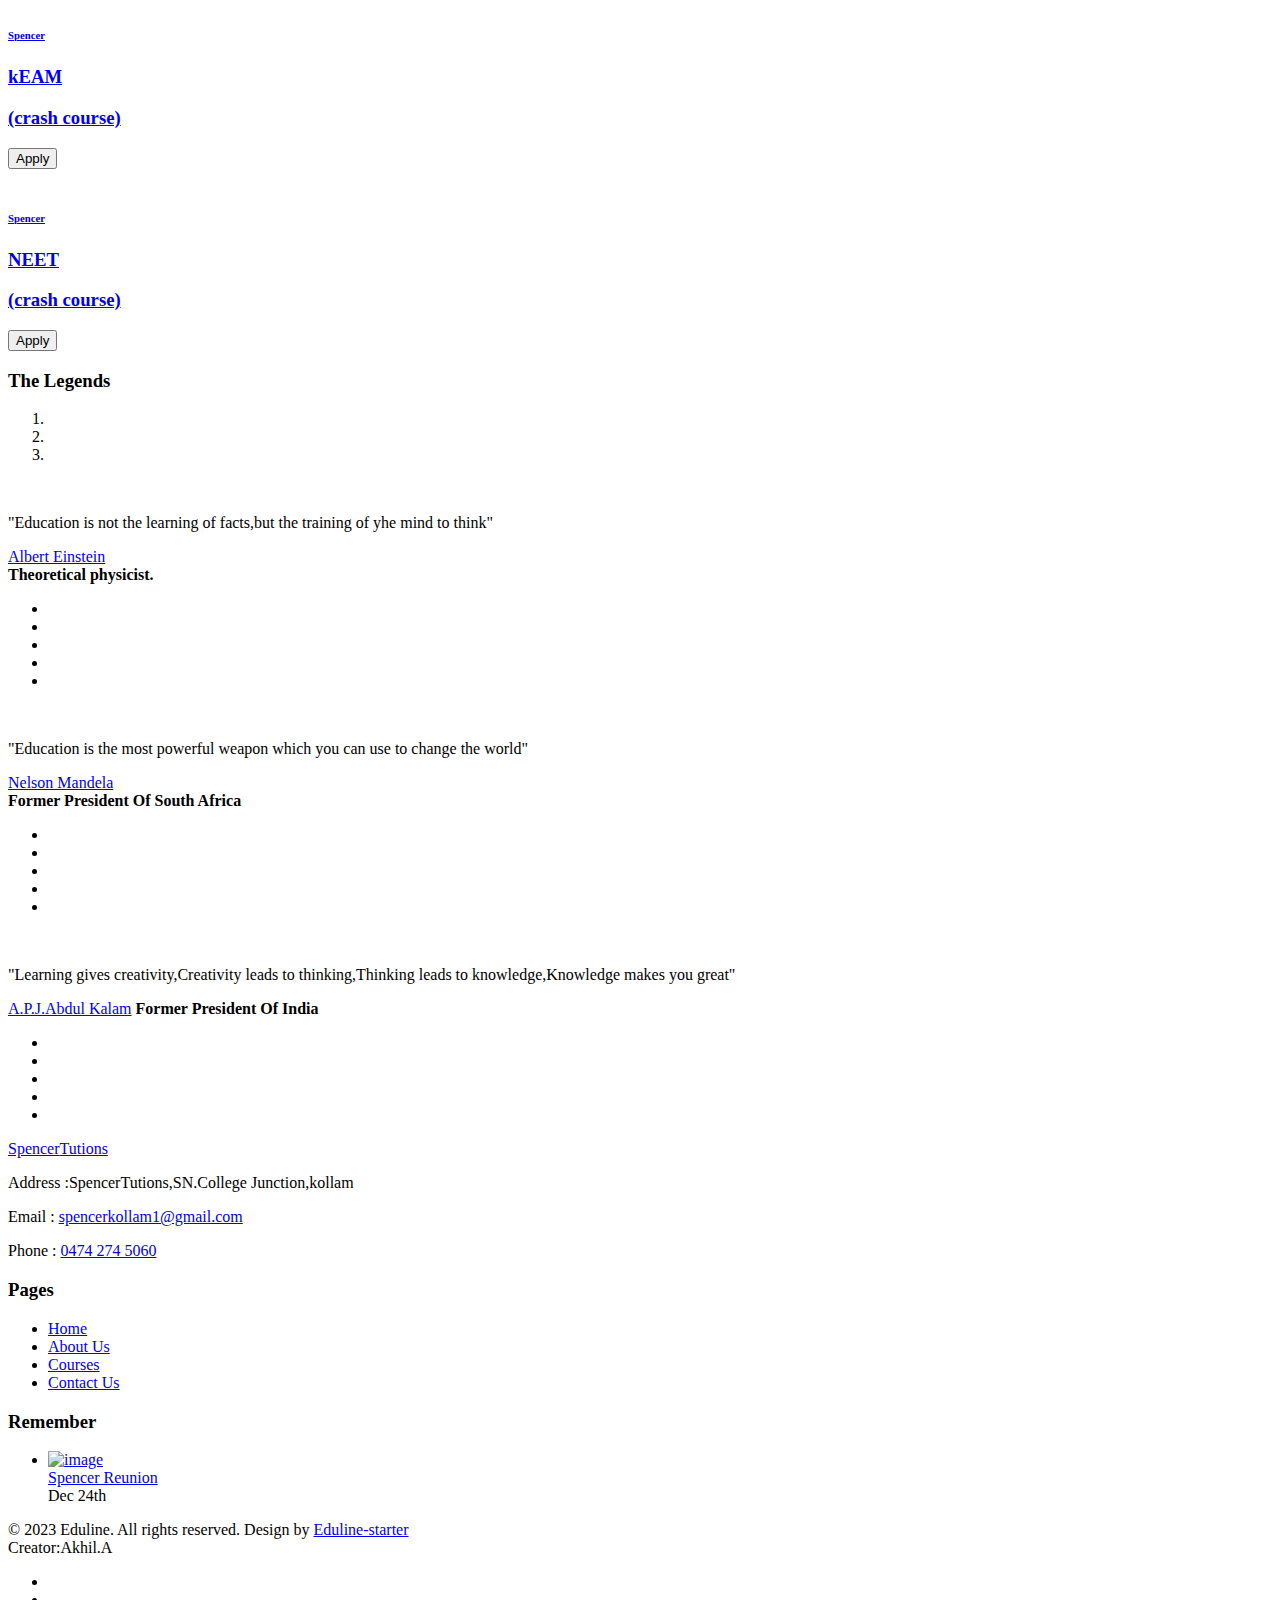
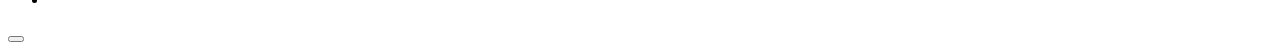
==== commit aff6aa56: "Update index.html" ====
--- a/index.html
+++ b/index.html
@@ -325,7 +325,7 @@
 					  
 								  <!-- dialog itself, mfp-hide class is required to make dialog hidden -->
 								  <div id="small-dialog" class="zoom-anim-dialog mfp-hide ">
-									<iframe src="assets\images\vid2.mp4"  frameborder="0" allow=" autoplay;fullscreen" allowfullscreen ></iframe>
+									<video controls><source src="assets\images\vid2.mp4"  frameborder="0" allowfullscreen ></video>
 								  </div>
 									<!--//popup-->
 					      </div>
@@ -382,7 +382,7 @@
 							</a>
 						</div>
 						<div class="course-divider">
-							<div class="course-meta grid"><span class="course-students" title="">
+							<div class="course-meta grid">
 										
 
 							</div>
@@ -406,10 +406,7 @@
 							</a>
 						</div>
 						<div class="course-divider">
-							<div class="course-meta grid"><span class="course-students" title=""><span
-										class="fa fa-user" aria-hidden="true"></span> 26</span>
-								<span class="course-reviews" title=""><span class="fa fa-thumbs-o-up"
-										aria-hidden="true"></span> 24</span>
+							<div class="course-meta grid">
 
 							</div>
 							<a href="tel:0474 274 5060"><button class="price-course btn"> Apply </button></a>
@@ -431,10 +428,7 @@
 							</a>
 						</div>
 						<div class="course-divider">
-							<div class="course-meta grid"><span class="course-students" title=""><span
-										class="fa fa-user" aria-hidden="true"></span> 36</span>
-								<span class="course-reviews" title=""><span class="fa fa-thumbs-o-up"
-										aria-hidden="true"></span> 34</span>
+							<div class="course-meta grid">
 
 							</div>
 							<a href="tel:0474 274 5060"><button class="price-course btn"> Apply </button></a>
@@ -456,11 +450,7 @@
 							</a>
 						</div>
 						<div class="course-divider">
-							<div class="course-meta grid"><span class="course-students" title=""><span
-										class="fa fa-user" aria-hidden="true"></span> 46</span>
-								<span class="course-reviews" title=""><span class="fa fa-thumbs-o-up"
-										aria-hidden="true"></span> 14</span>
-
+							<div class="course-meta grid">
 							</div>
 							<a href="tel:0474 274 5060"><button class="price-course btn"> Apply </button></a>
 
@@ -482,10 +472,7 @@
 							</a>
 						</div>
 						<div class="course-divider">
-							<div class="course-meta grid"><span class="course-students" title=""><span
-										class="fa fa-user" aria-hidden="true"></span> 36</span>
-								<span class="course-reviews" title=""><span class="fa fa-thumbs-o-up"
-										aria-hidden="true"></span> 34</span>
+							<div class="course-meta grid">
 
 							</div>
 							<a href="tel:0474 274 5060"><button class="price-course btn"> Apply </button></a>
@@ -508,10 +495,7 @@
 							</a>
 						</div>
 						<div class="course-divider">
-							<div class="course-meta grid"><span class="course-students" title=""><span
-										class="fa fa-user" aria-hidden="true"></span> 56</span>
-								<span class="course-reviews" title=""><span class="fa fa-thumbs-o-up"
-										aria-hidden="true"></span> 44</span>
+							<div class="course-meta grid">
 
 							</div>
 							<a href="tel:0474 274 5060"><button class="price-course btn"> Apply </button></a>
@@ -533,11 +517,7 @@
 							</a>
 						</div>
 						<div class="course-divider">
-							<div class="course-meta grid"><span class="course-students" title=""><span
-										class="fa fa-user" aria-hidden="true"></span> 46</span>
-								<span class="course-reviews" title=""><span class="fa fa-thumbs-o-up"
-										aria-hidden="true"></span> 14</span>
-
+							<div class="course-meta grid">
 							</div>
 							<a href="tel:0474 274 5060"><button class="price-course btn"> Apply </button></a>
 
@@ -557,10 +537,7 @@
 							</a>
 						</div>
 						<div class="course-divider">
-							<div class="course-meta grid"><span class="course-students" title=""><span
-										class="fa fa-user" aria-hidden="true"></span> 46</span>
-								<span class="course-reviews" title=""><span class="fa fa-thumbs-o-up"
-										aria-hidden="true"></span> 34</span>
+							<div class="course-meta grid">
 
 							</div>
 						<a href="tel:0474 274 5060"><button class="price-course btn"> Apply </button></a>
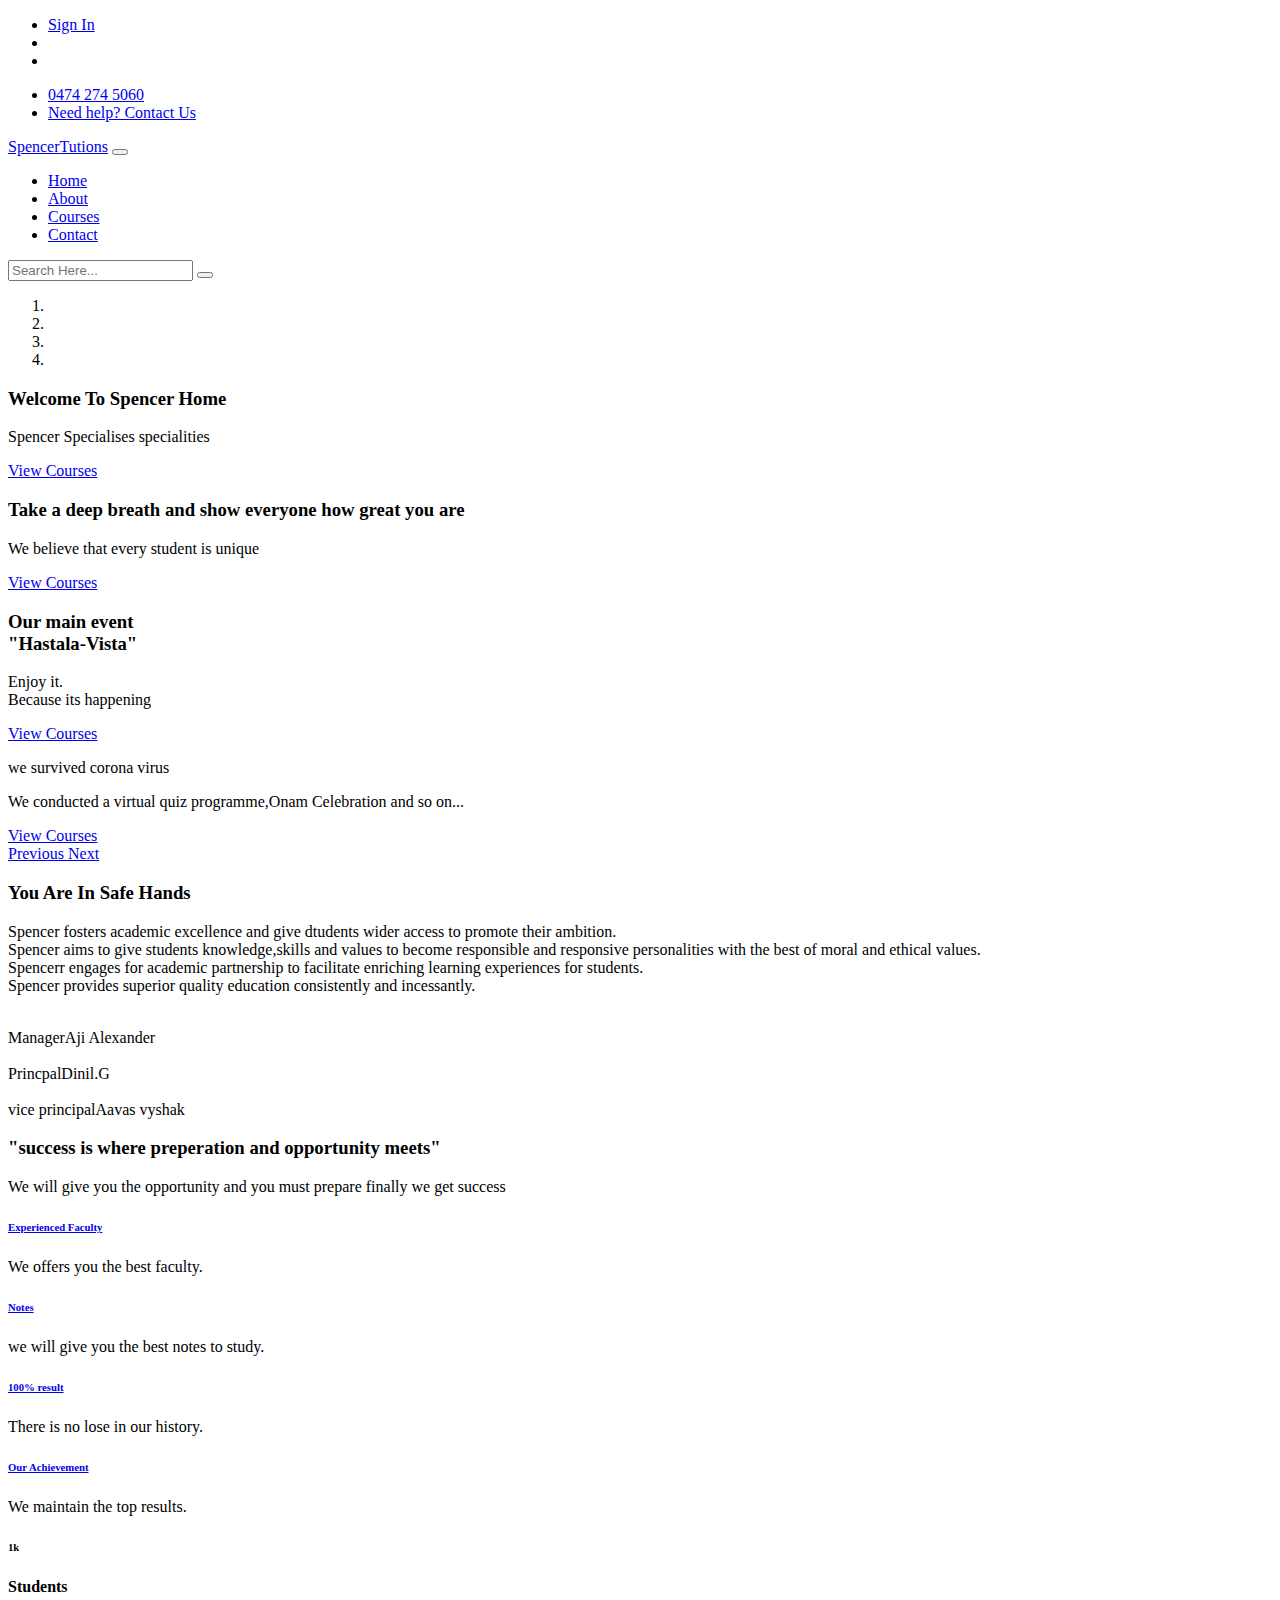
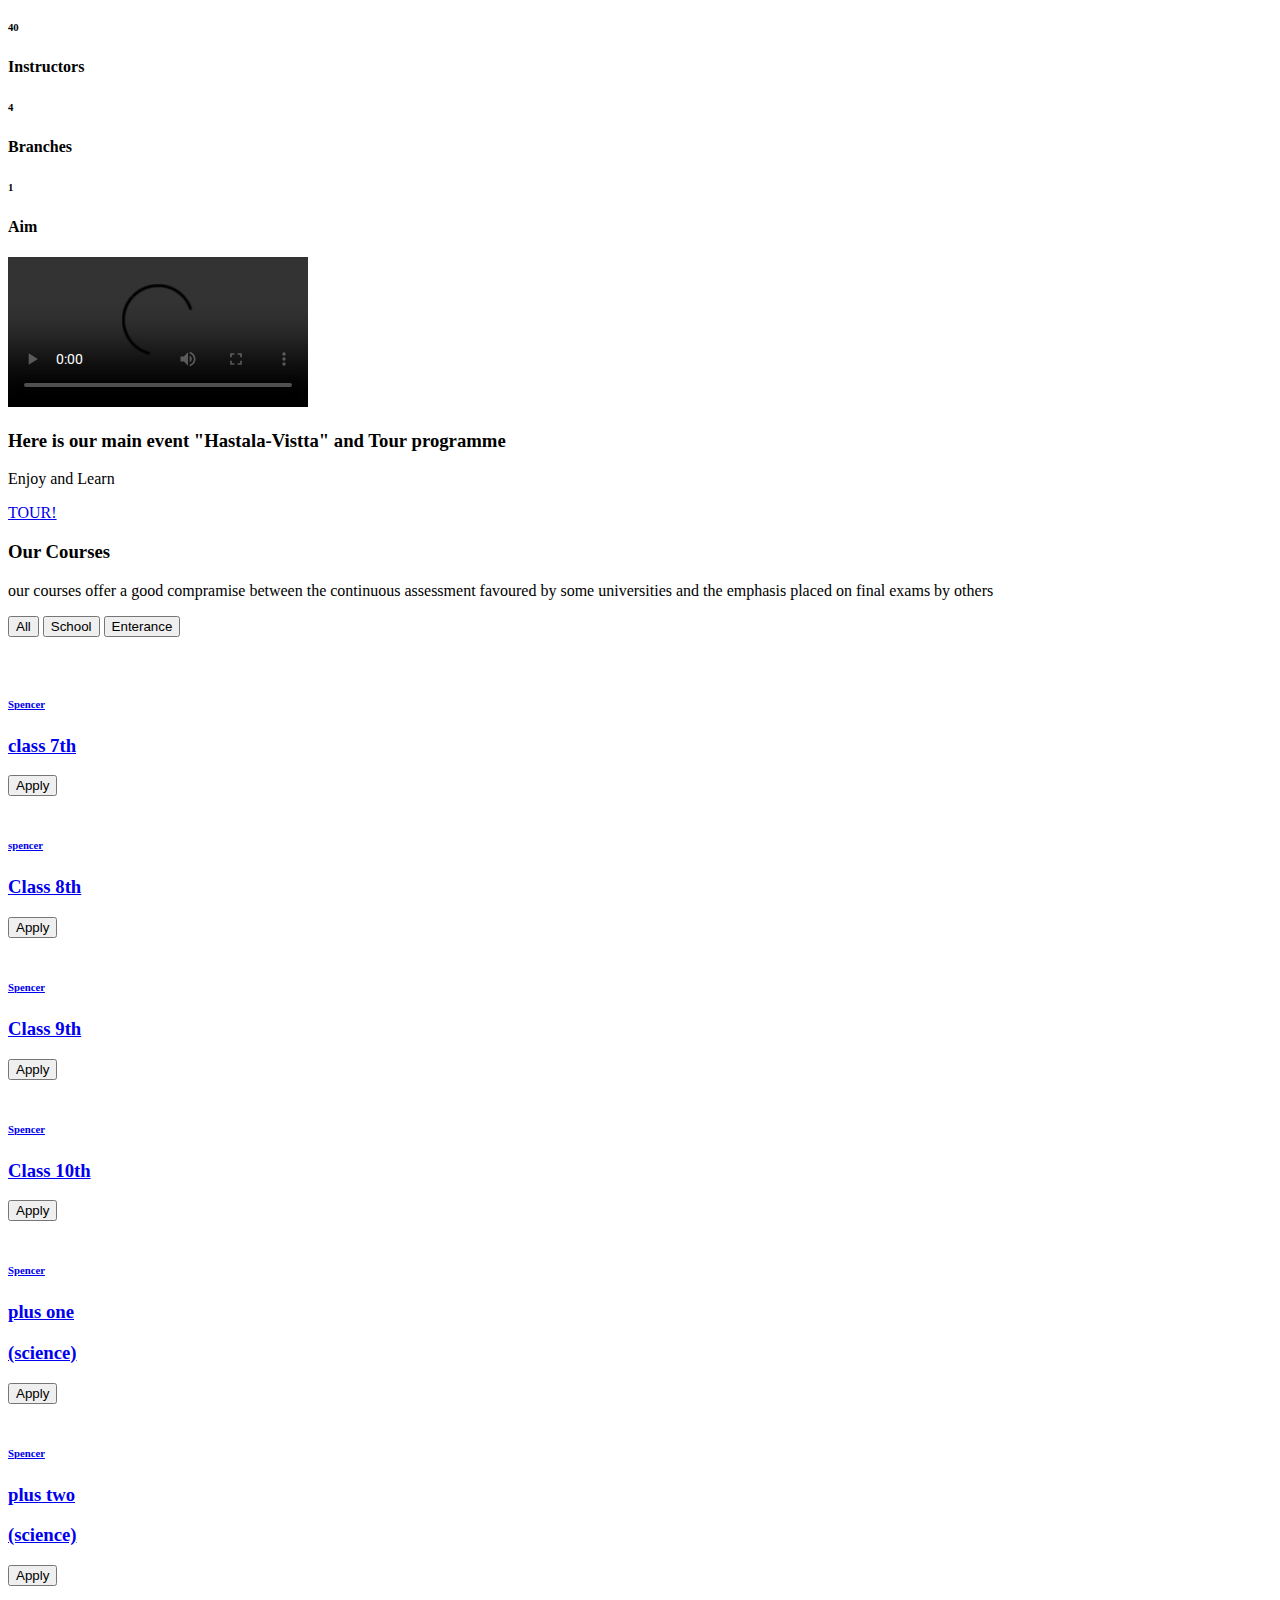
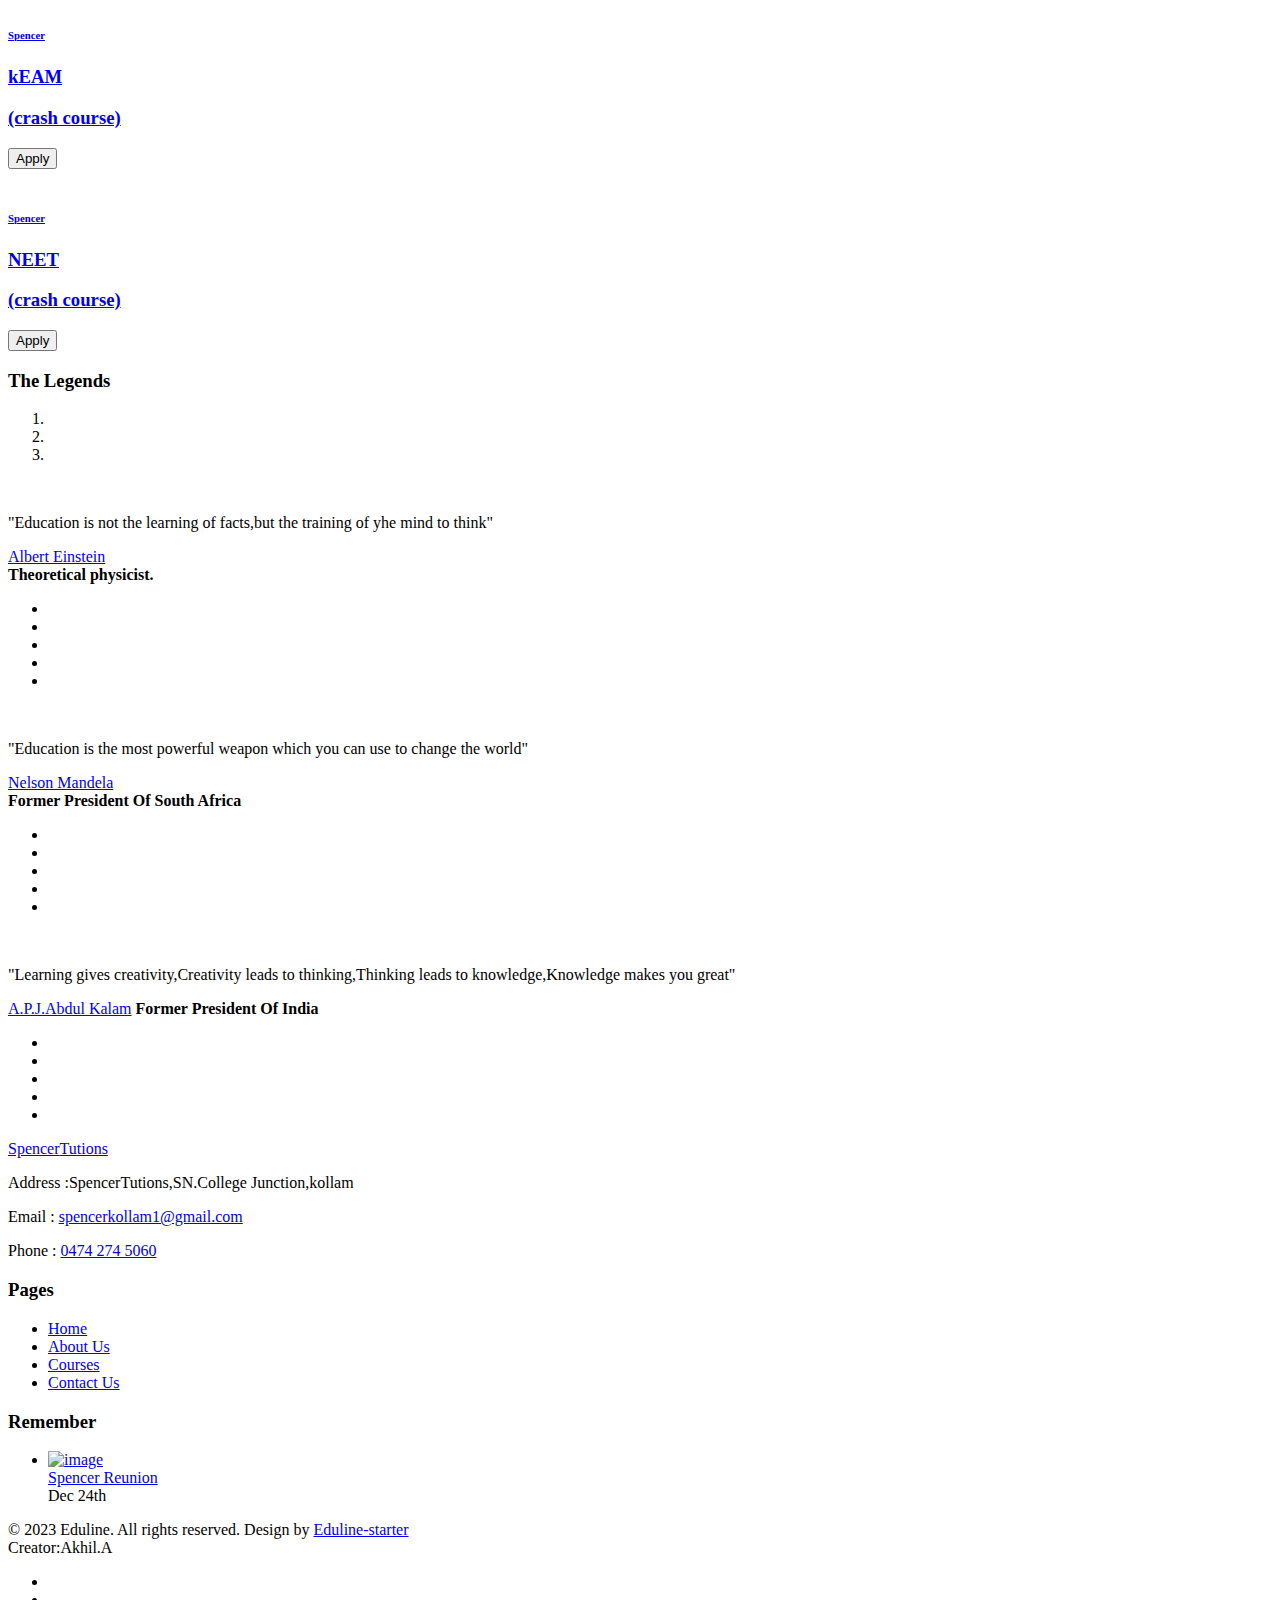
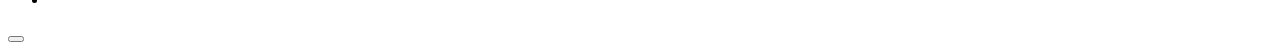
==== commit fec7ae04: "Update index.html" ====
--- a/index.html
+++ b/index.html
@@ -325,7 +325,7 @@
 					  
 								  <!-- dialog itself, mfp-hide class is required to make dialog hidden -->
 								  <div id="small-dialog" class="zoom-anim-dialog mfp-hide ">
-									<video controls><source src="assets\images\vid2.mp4"  frameborder="0" allowfullscreen ></video>
+									<video controls><source src="assets\images\vid1.mp4"  frameborder="0" allowfullscreen ></video>
 								  </div>
 									<!--//popup-->
 					      </div>
@@ -337,7 +337,7 @@
 						<p>Enjoy and Learn</p>
 						<div class="button-4-pink">
 							<div class="eff-4-pink"></div>
-							<a href="assets\images\vid2.mp4">Explore it</a>
+							<a href="assets\images\vid2.mp4">TOUR!</a>
 						  </div>
 					</div>
 				</div>
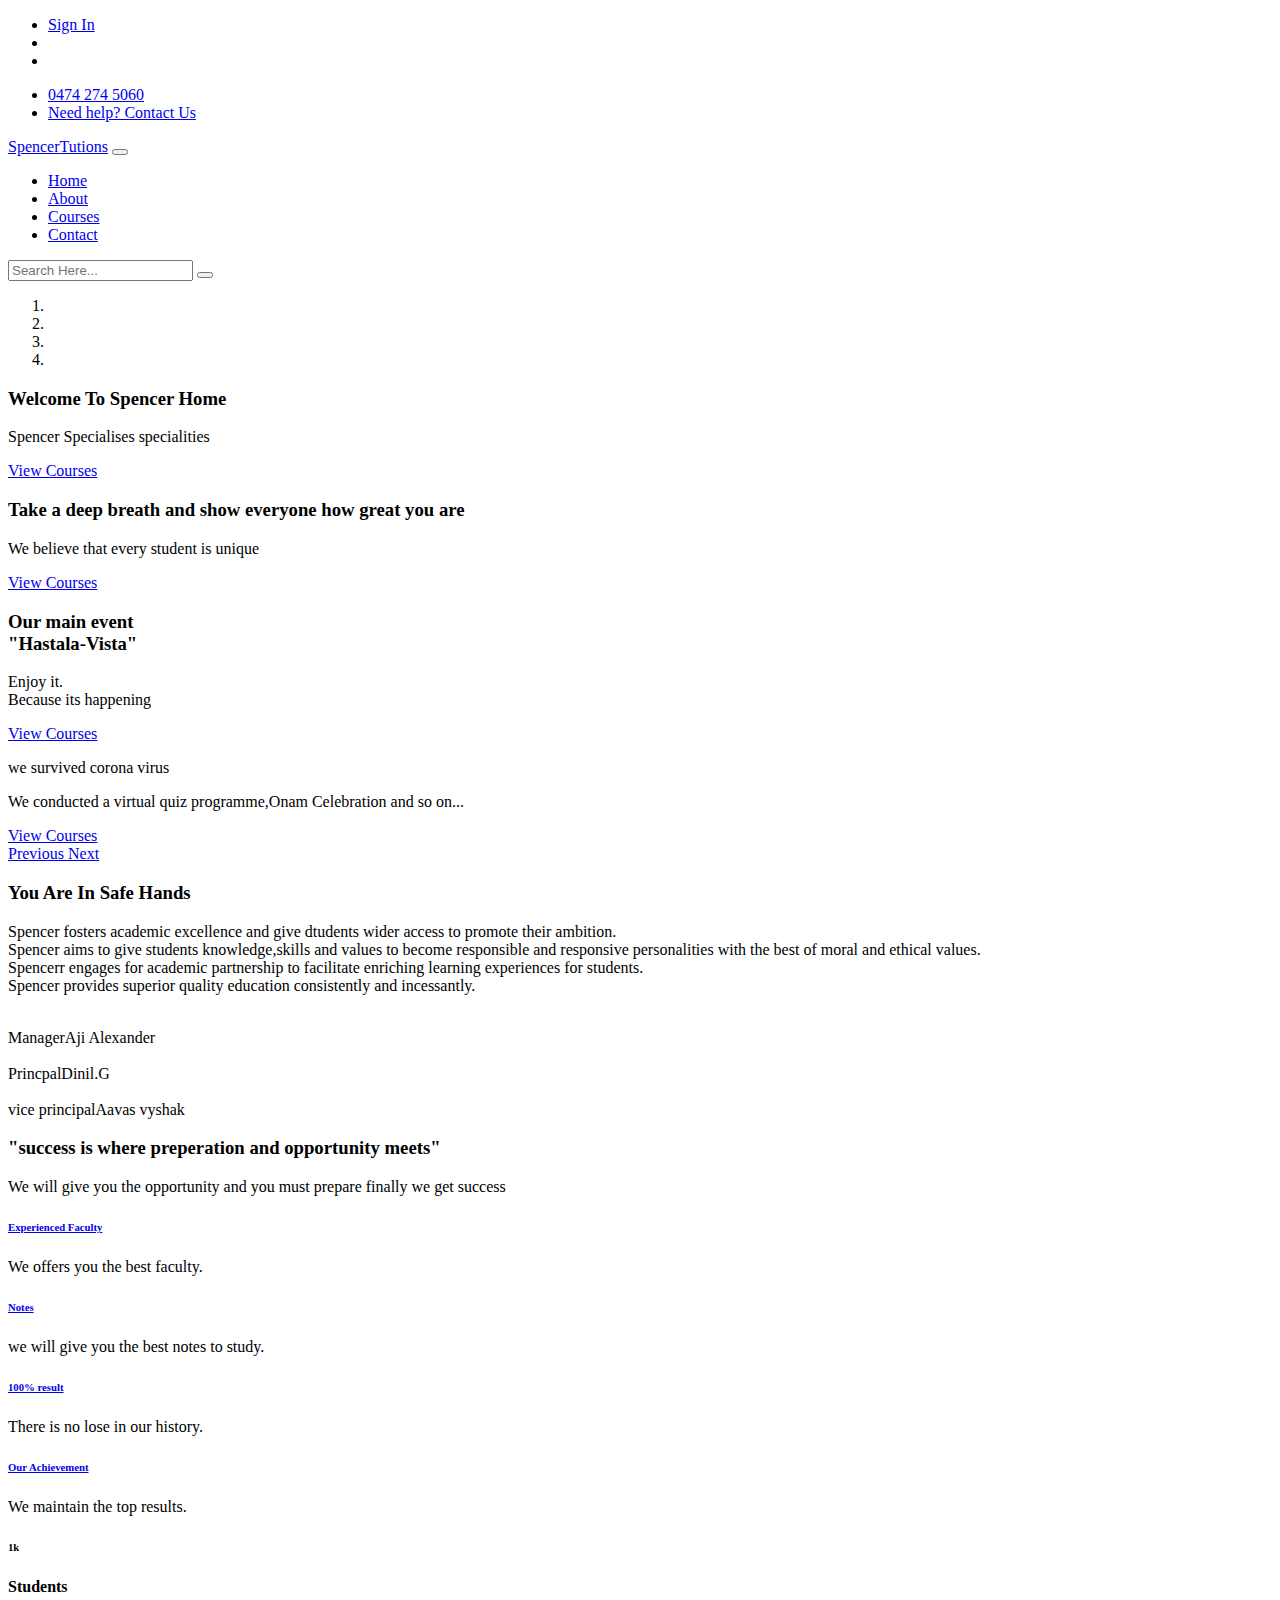
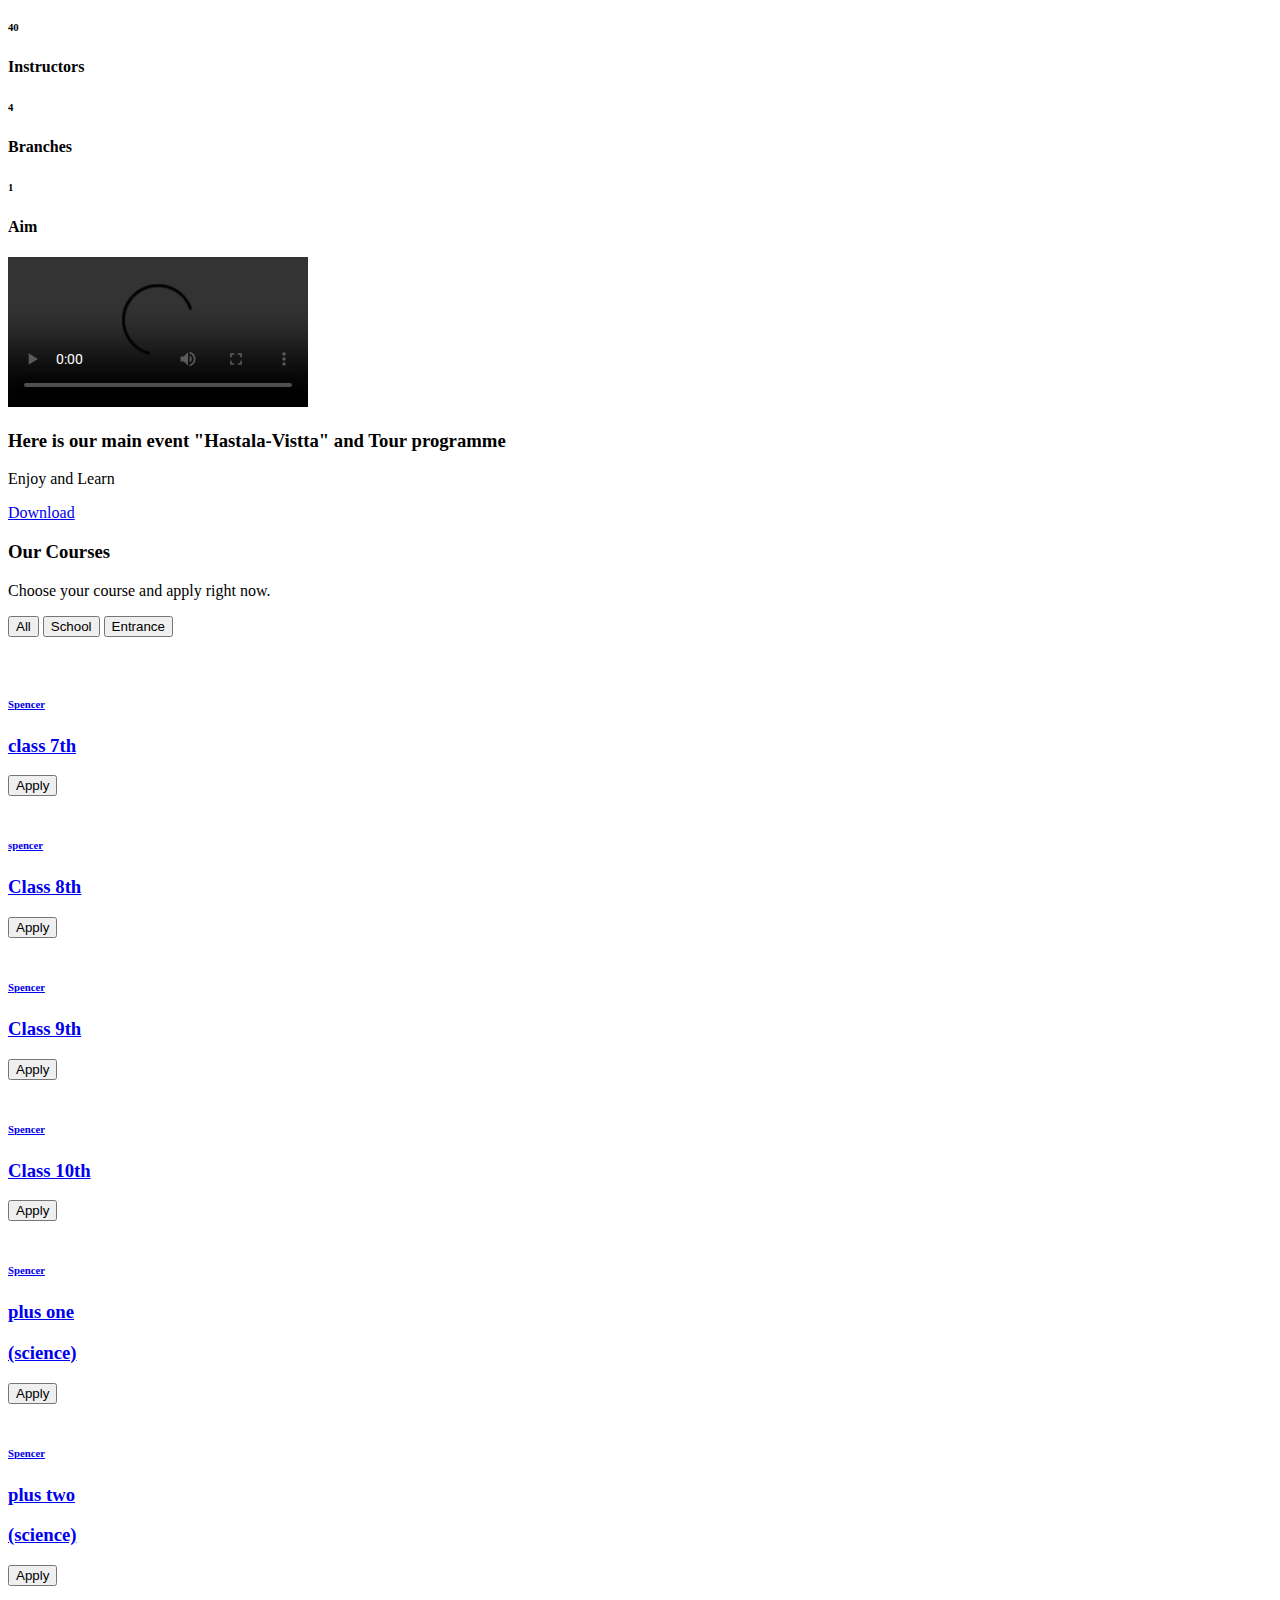
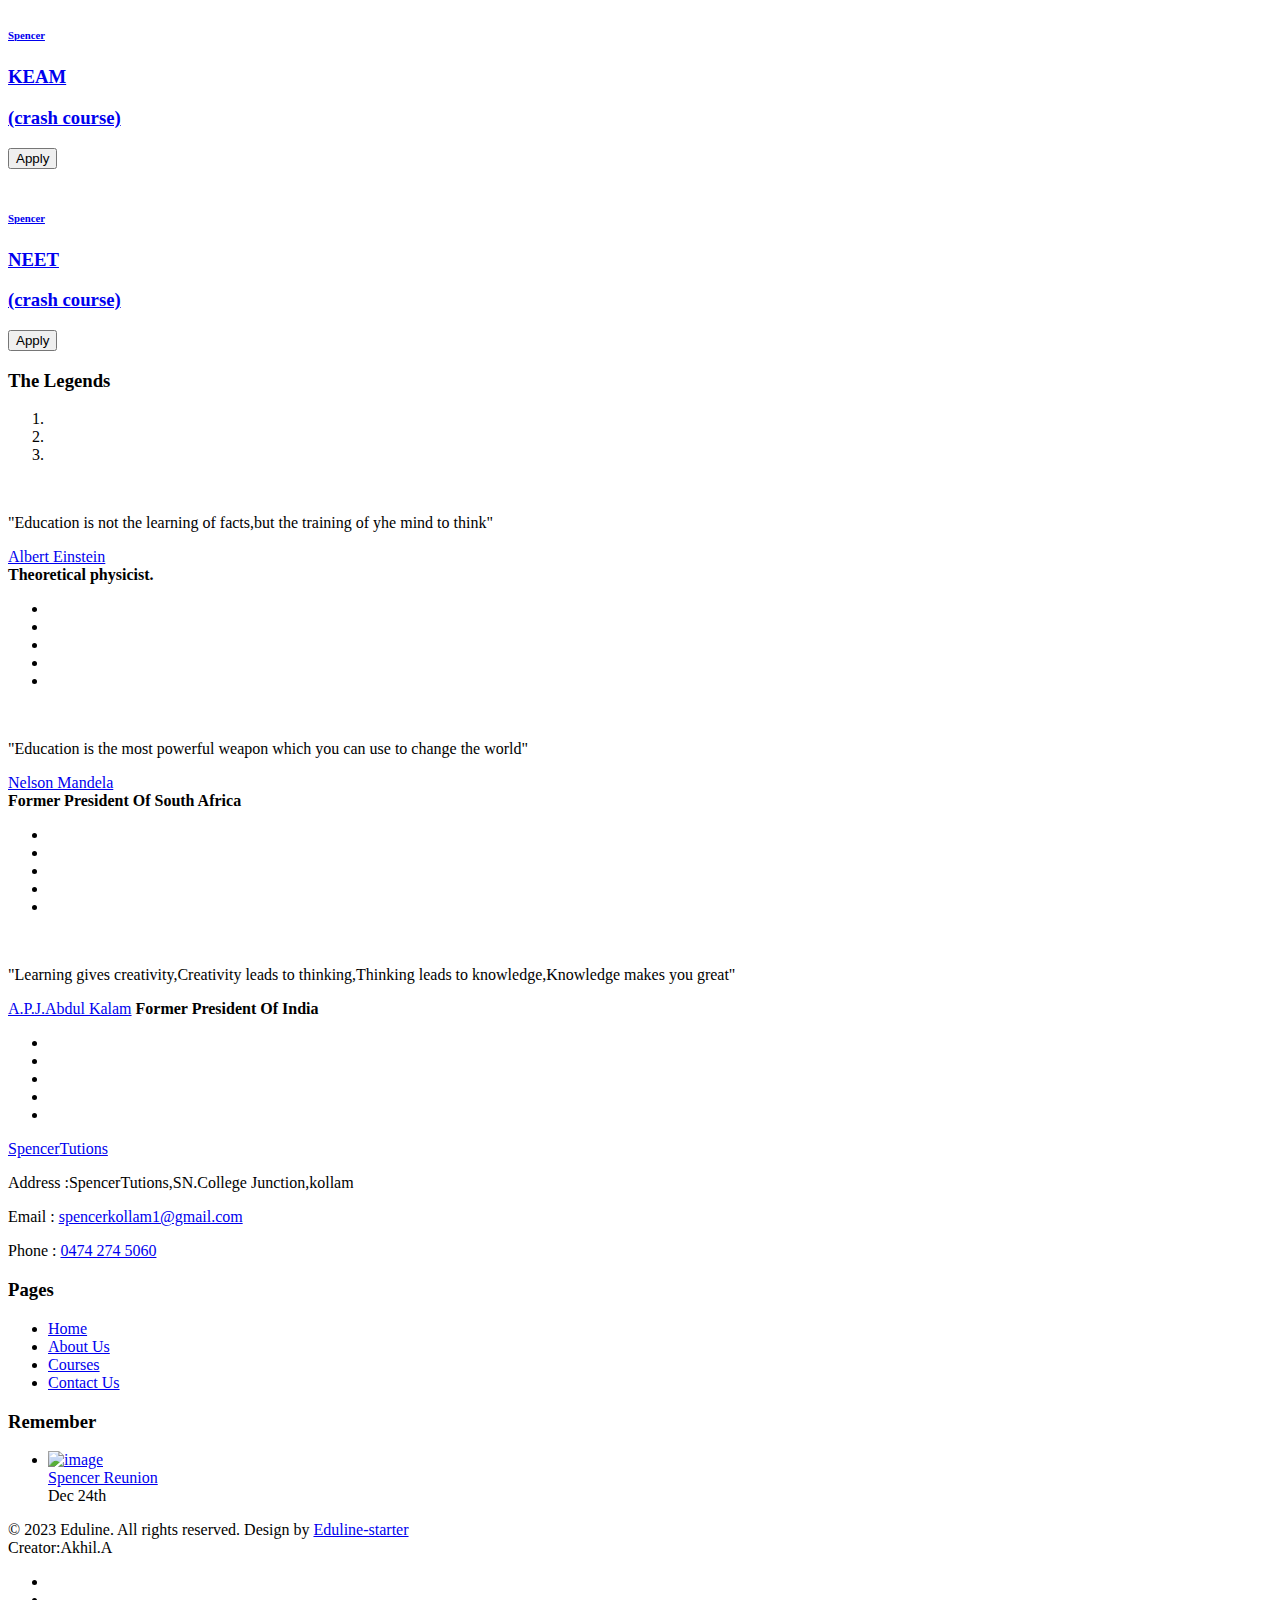
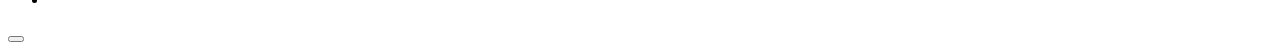
==== commit 32d9516d: "Update index.html" ====
--- a/index.html
+++ b/index.html
@@ -325,7 +325,7 @@
 					  
 								  <!-- dialog itself, mfp-hide class is required to make dialog hidden -->
 								  <div id="small-dialog" class="zoom-anim-dialog mfp-hide ">
-									<video controls><source src="assets\images\vid1.mp4"  frameborder="0" allowfullscreen ></video>
+									<video controls><source src="assets\images\vid3.mp4"  frameborder="0" allowfullscreen ></video>
 								  </div>
 									<!--//popup-->
 					      </div>
@@ -337,7 +337,7 @@
 						<p>Enjoy and Learn</p>
 						<div class="button-4-pink">
 							<div class="eff-4-pink"></div>
-							<a href="assets\images\vid2.mp4">TOUR!</a>
+							<a href="assets\images\vid3.mp4">Download</a>
 						  </div>
 					</div>
 				</div>
@@ -357,13 +357,13 @@
 					<h3 class="hny-title">Our Courses</h3>
 				</div>
 				<div class="col-lg-8 title-info">
-					<p>our courses offer a good compramise between the continuous assessment favoured by some universities and the emphasis placed on final exams by others</p>
+					<p>Choose your course and apply right now.</p>
 				</div>
 			</div>
 			<div class="port-text-cards text-left mt-5 mb-3">
 				<button class="btn active filter-button" data-filter="all">All</button>
 				<button class="btn filter-button" data-filter="photo">School</button>
-				<button class="btn filter-button" data-filter="graphic">Enterance</button>
+				<button class="btn filter-button" data-filter="graphic">Entrance</button>
 				
 			</div>
 			<br />
@@ -513,7 +513,7 @@
 						<div class="course-info">
 							<h6><a class="course-instructor" href="#">Spencer</a></h6>
 							<a href="#" class="course-title-wrapper">
-								<h3 class="course-title" data-gal="prettyPhoto[gallery]">kEAM<p>(crash course)</p></h3>
+								<h3 class="course-title" data-gal="prettyPhoto[gallery]">KEAM<p>(crash course)</p></h3>
 							</a>
 						</div>
 						<div class="course-divider">
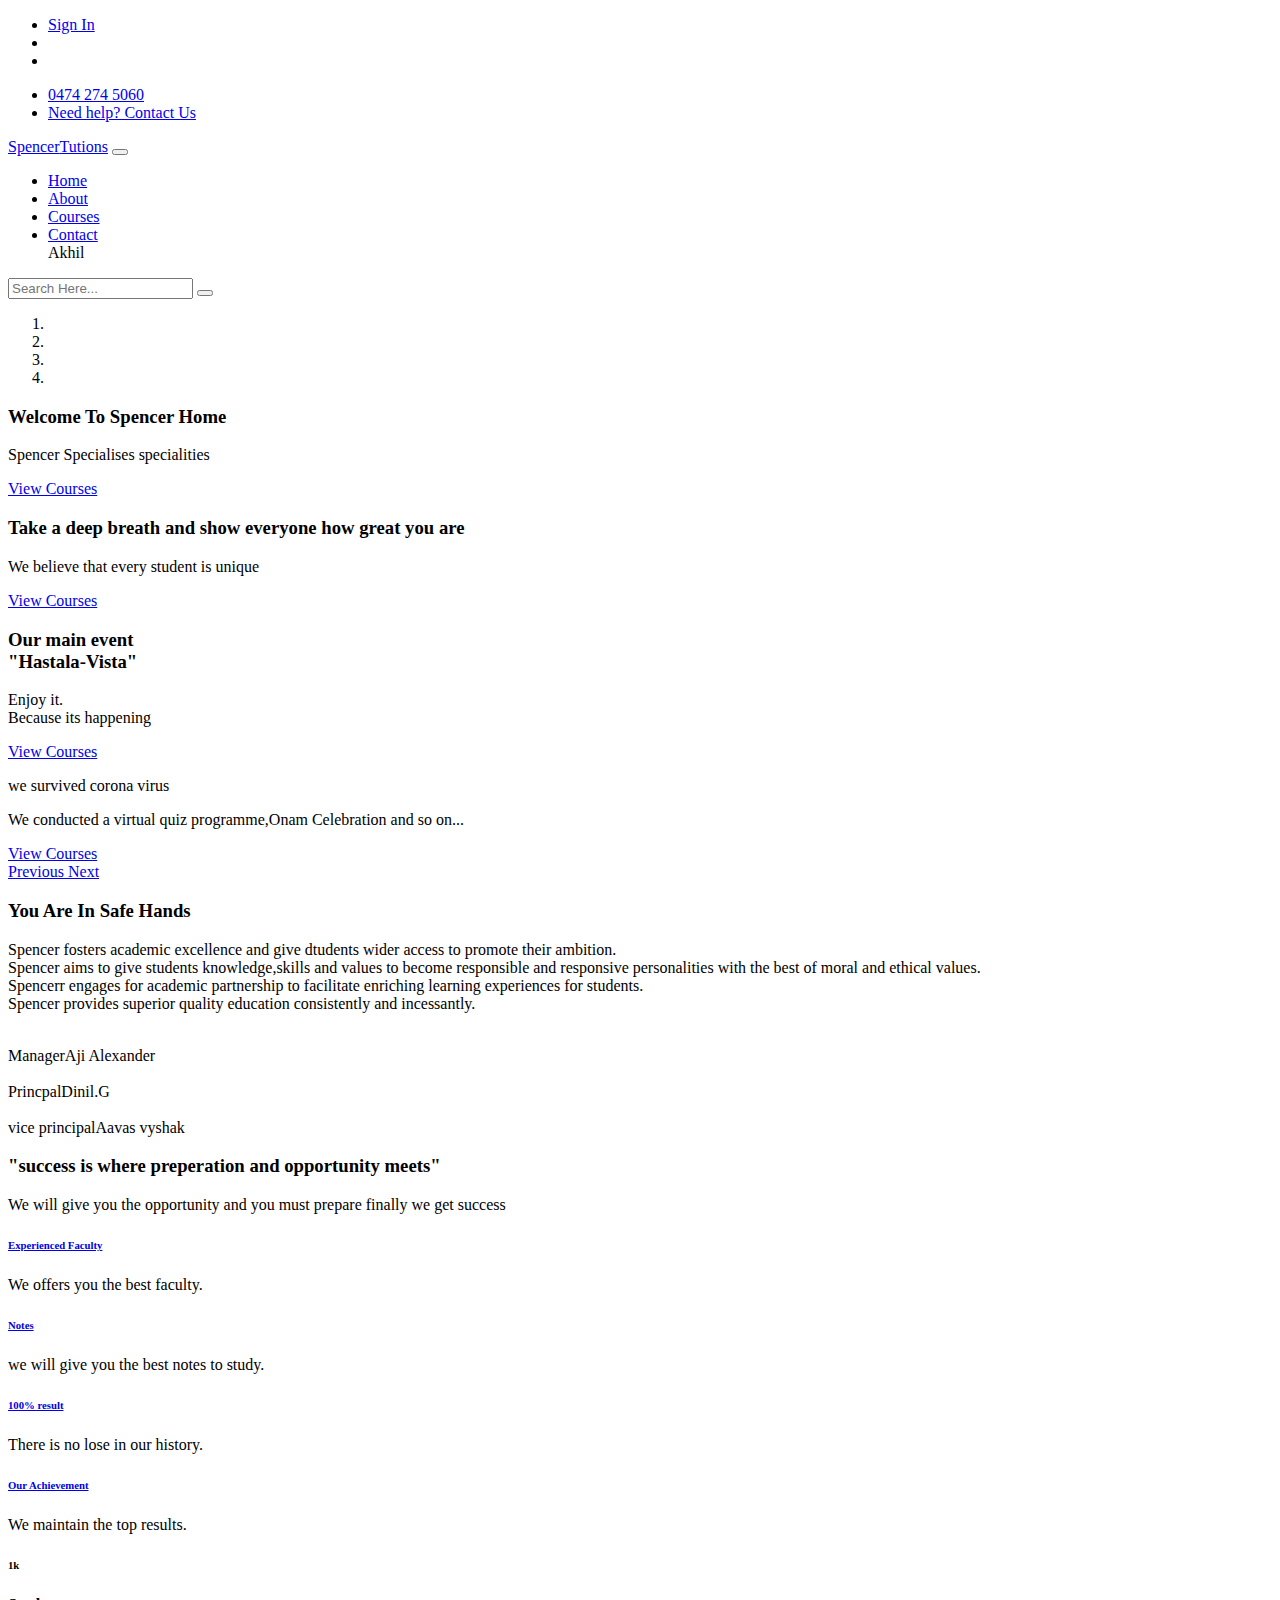
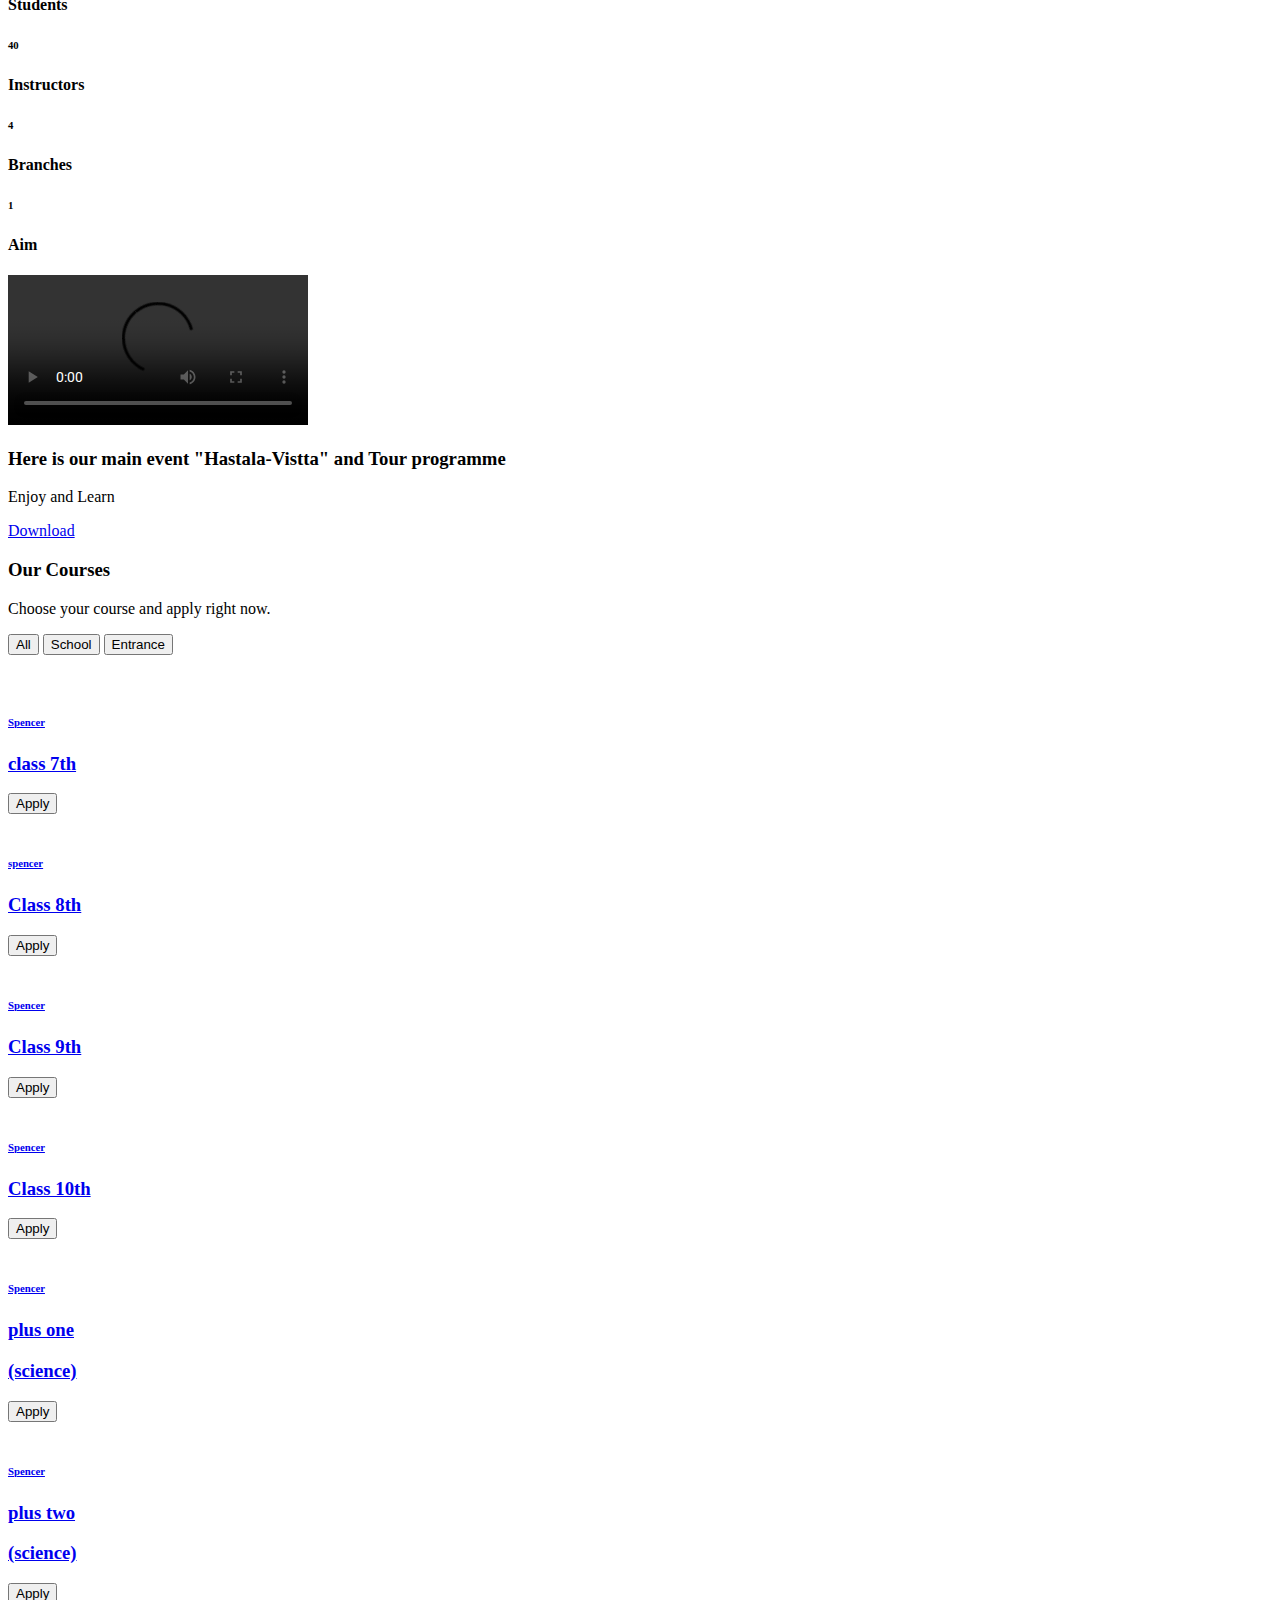
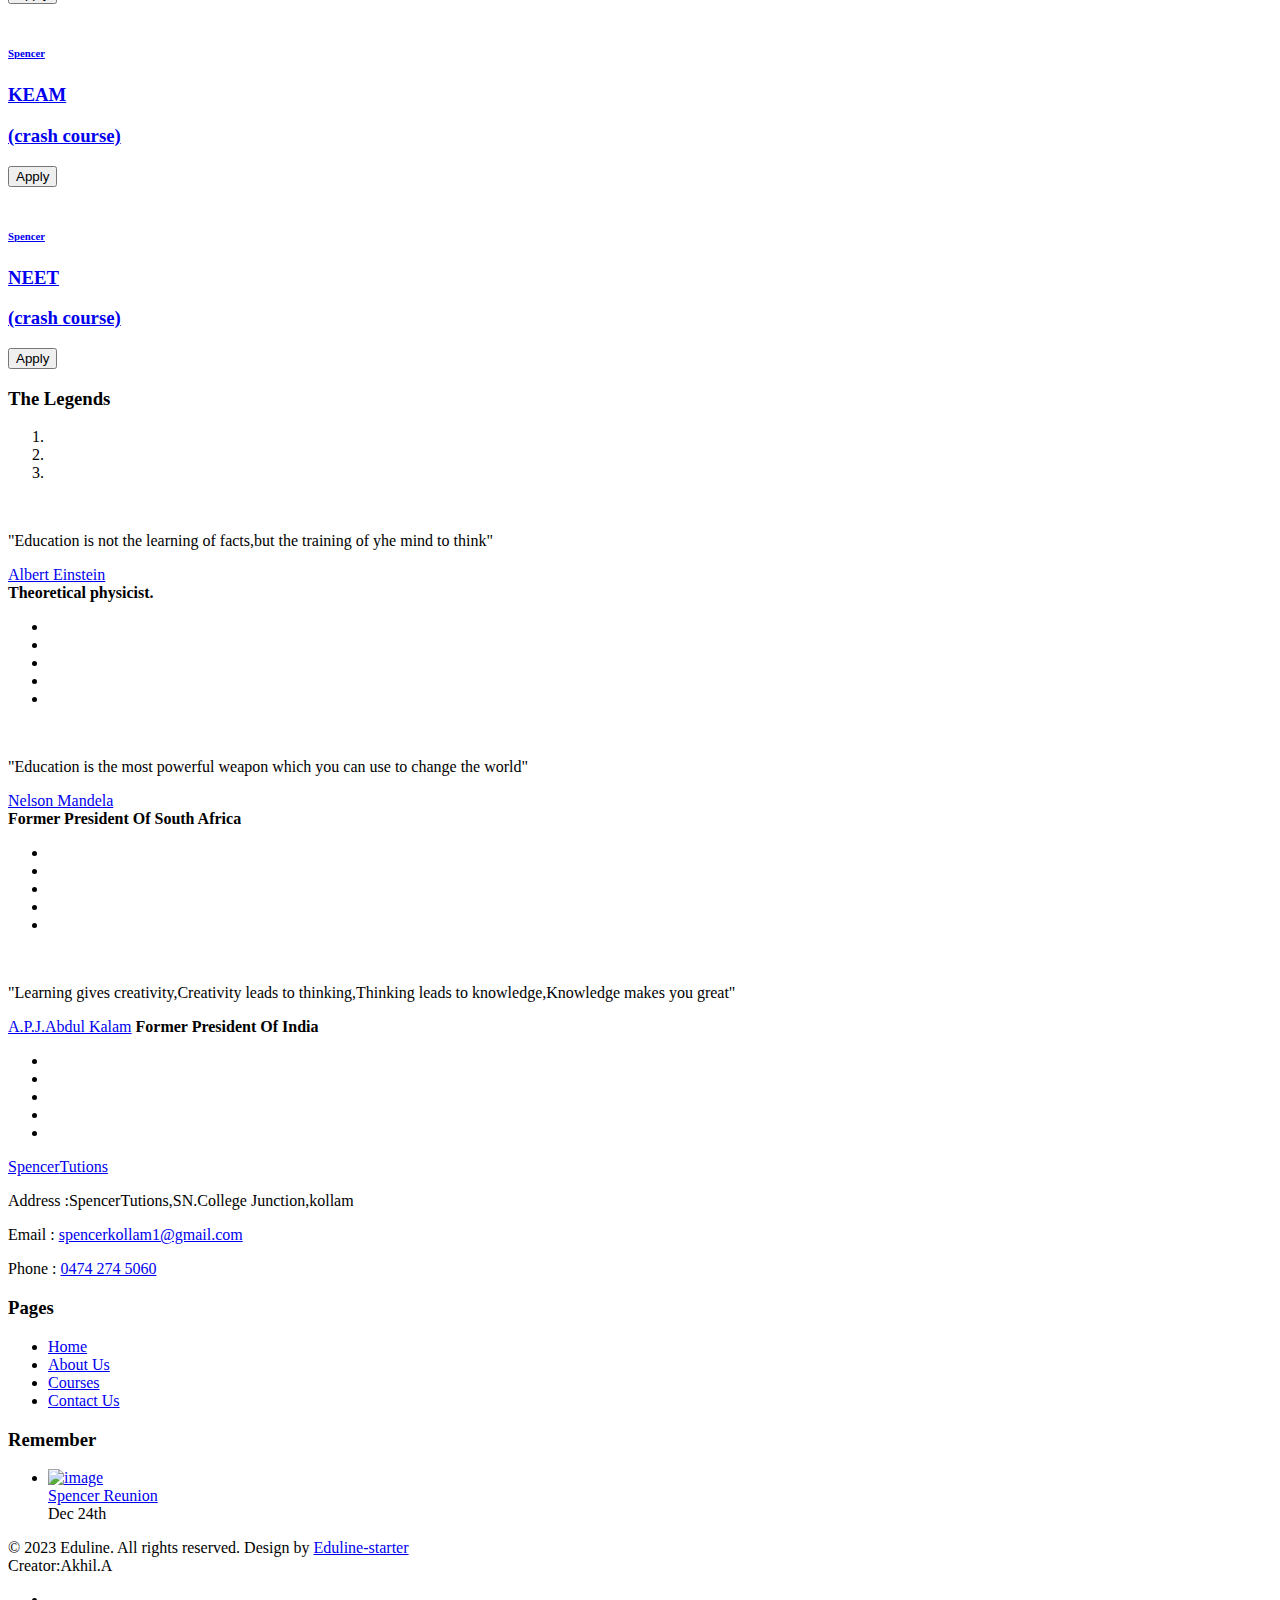
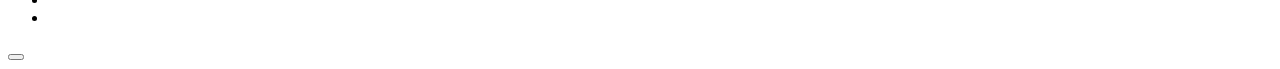
==== commit 175817c6: "mulearn task" ====
--- a/index.html
+++ b/index.html
@@ -43,7 +43,7 @@
 								</a>
 						</li>
 
-						<li class="top_li mr-lg-0"><span class="fa fa-envelope-o"></span><a href="spencerkollam1@gmail.com">Need help? Contact Us </a>
+						<li class="top_li mr-lg-0"><span class="fa fa-envelope-o"></span><a href="mailto:spencerkollam1@gmail.com">Need help? Contact Us </a>
 
 						</li>
 						
@@ -93,7 +93,7 @@
 							<li class="nav-item">
 								<a class="nav-link" href="contact.html">Contact</a>
 							</li>
-						</ul>
+Akhil						</ul>
 
 					</div>
 					<form action="#" method="post" class="d-flex searchhny-form">
@@ -652,7 +652,7 @@
                                 <p><span class="color-hny">Address :</span>SpencerTutions,SN.College Junction,kollam</p>
                              </div>
                              <div class="ad-text-inf">
-                                    <p><span class="color-hny">Email :</span> <a href="spencerkollam1@gmail.com">spencerkollam1@gmail.com</a></p>
+                                    <p><span class="color-hny">Email :</span> <a href="mailto:spencerkollam1@gmail.com">spencerkollam1@gmail.com</a></p>
                                  </div>
                                  <div class="ad-text-inf">
                                         <p><span class="color-hny">Phone :</span> <a href="tel:+142 5897555">0474 274 
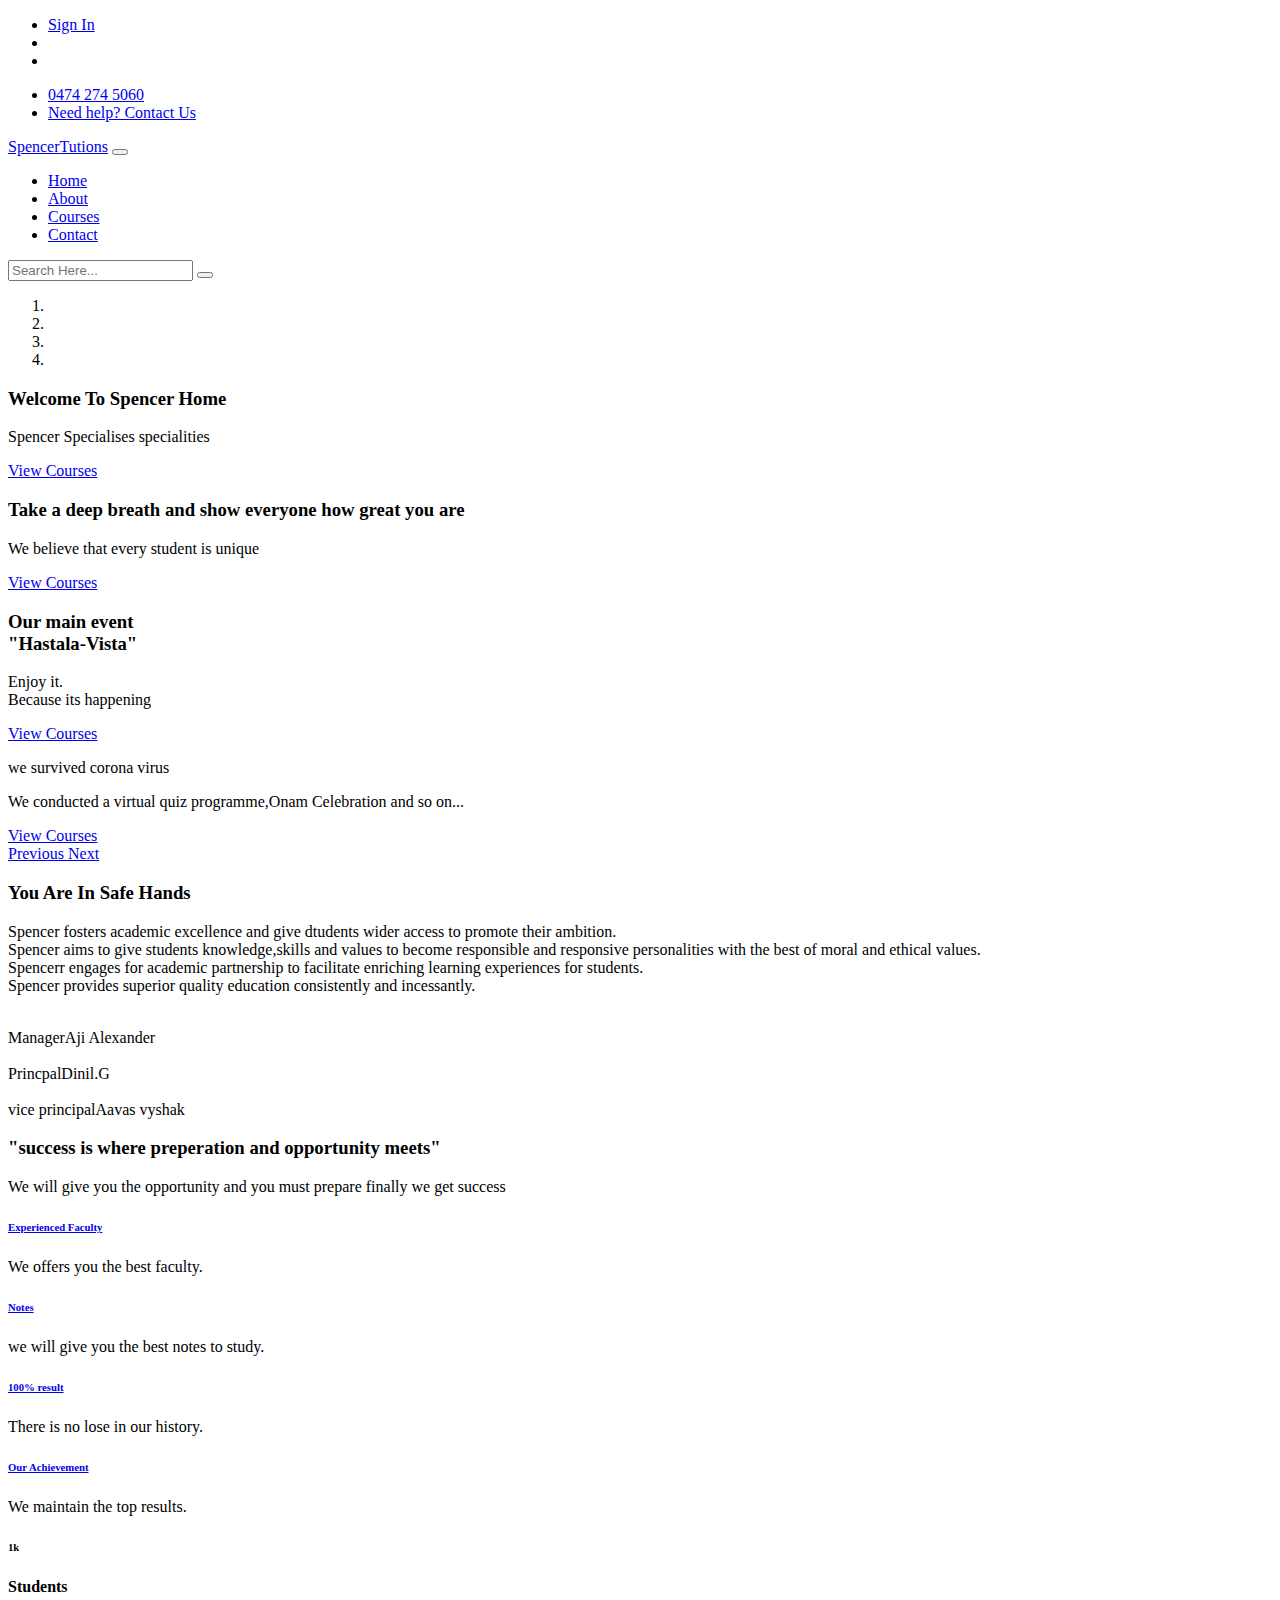
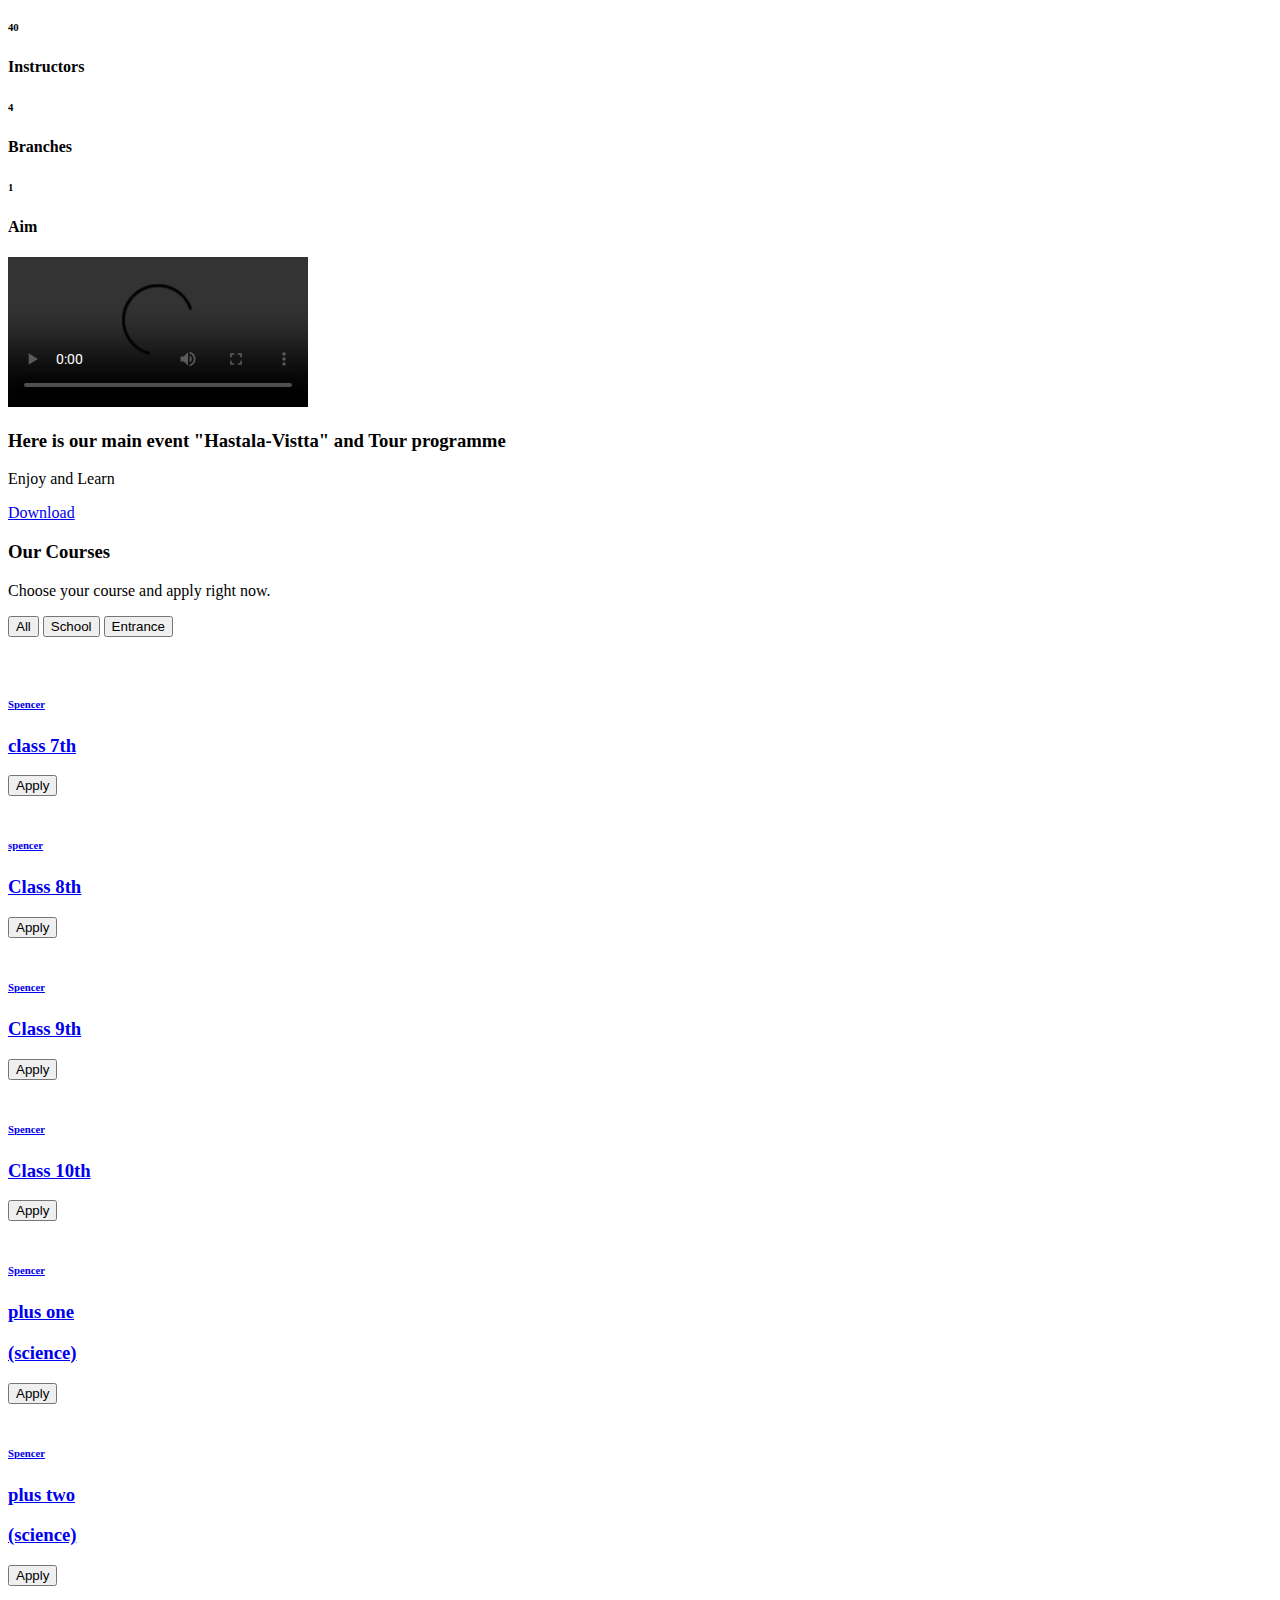
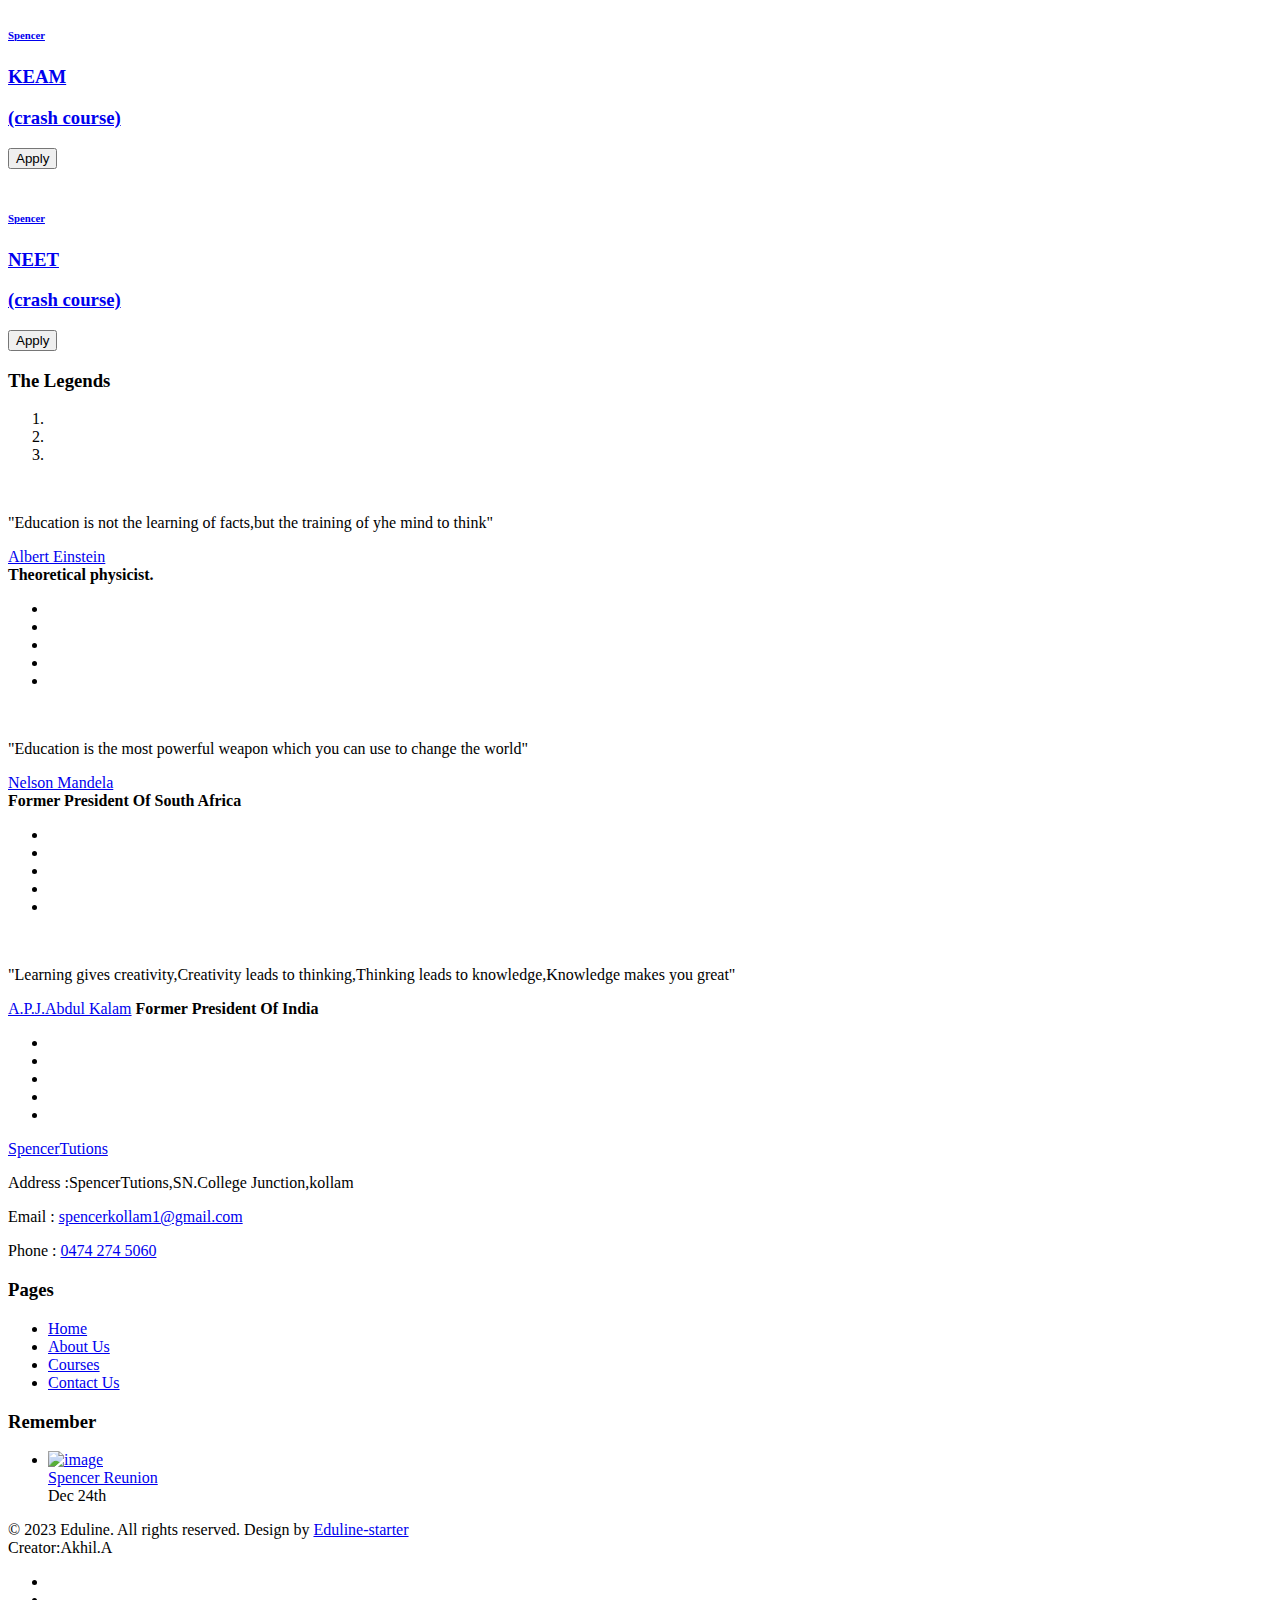
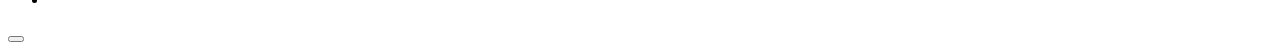
==== commit 0e618797: "Update index.html" ====
--- a/index.html
+++ b/index.html
@@ -93,7 +93,7 @@
 							<li class="nav-item">
 								<a class="nav-link" href="contact.html">Contact</a>
 							</li>
-Akhil						</ul>
+					</ul>
 
 					</div>
 					<form action="#" method="post" class="d-flex searchhny-form">
